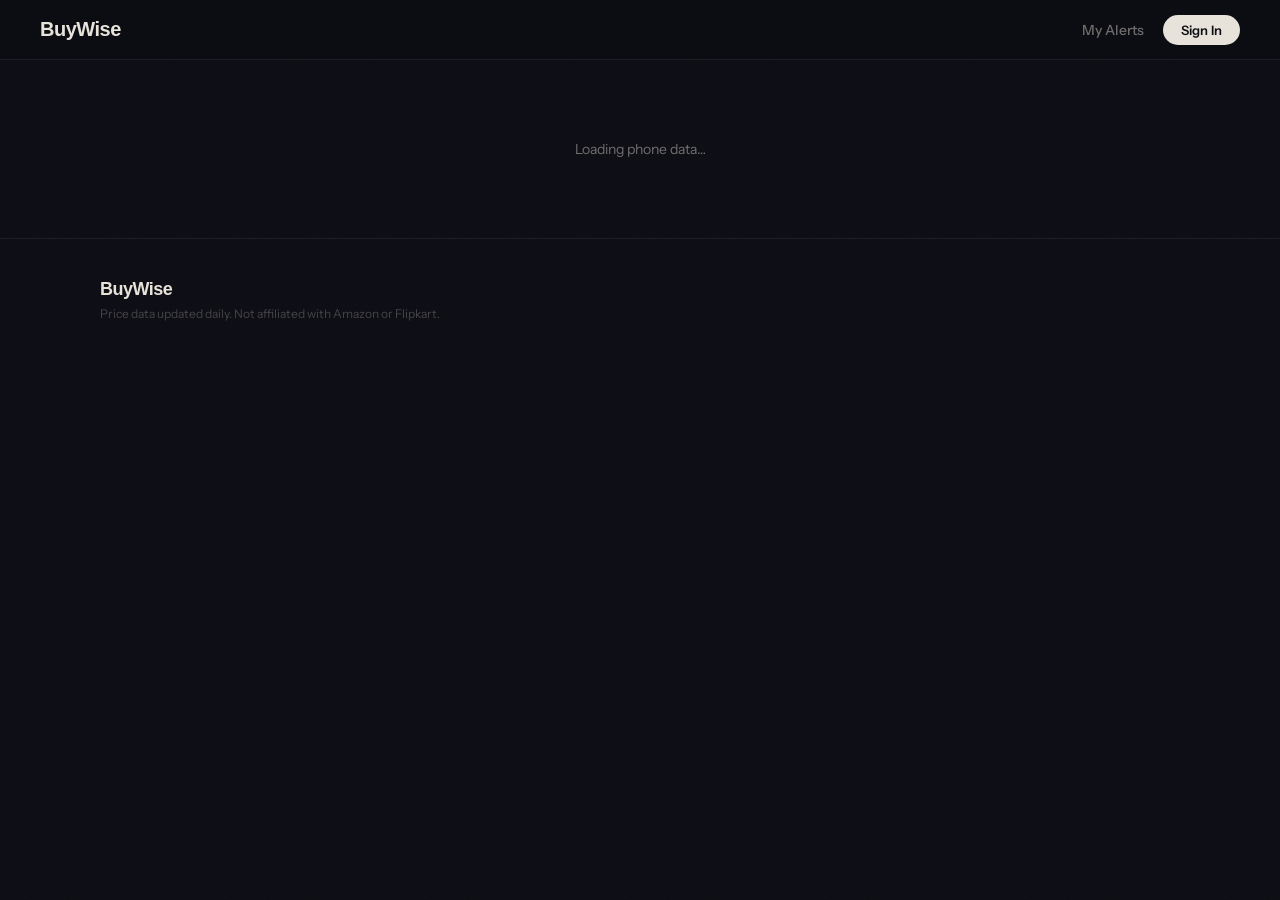
==== phone.html @ 3ef020fc "moved backend to root for render" ====
<!DOCTYPE html>
<html lang="en">

<head>
  <meta charset="UTF-8">
  <meta name="viewport" content="width=device-width, initial-scale=1.0">
  <title>BuyWise — Phone Detail</title>
  <link rel="preconnect" href="https://fonts.googleapis.com">
  <link
    href="https://fonts.googleapis.com/css2?family=Cabinet+Grotesk:wght@400;500;700;800&family=Instrument+Sans:wght@400;500;600&display=swap"
    rel="stylesheet">
  <link rel="stylesheet" href="style.css">
  <script src="https://cdn.jsdelivr.net/npm/chart.js@4.4.0/dist/chart.umd.min.js"></script>
</head>

<body>

  <div class="bg-noise"></div>

  <nav class="navbar">
    <a href="index.html" class="nav-logo">BuyWise</a>
    <div class="nav-links">
      <a href="alerts.html" class="nav-link">My Alerts</a>
      <a href="auth.html" class="btn-nav-cta" id="authBtn">Sign In</a>
    </div>
  </nav>

  <div class="phone-detail-layout" id="phoneDetail" style="display:none;">

    <!-- BREADCRUMB -->
    <div class="breadcrumb"><a href="index.html">← All Phones</a> / <span id="bcName">—</span></div>

    <!-- TOP SECTION -->
    <div class="detail-top">

      <!-- LEFT: image + quick stats -->
      <div class="detail-left">
        <div class="detail-img-wrap">
          <img id="detailImg" src="" alt="" class="detail-img">
        </div>
        <div class="detail-stat-row">
          <div class="detail-stat">
            <div class="detail-stat-label">Lowest Ever</div>
            <div class="detail-stat-val green" id="lowestEver">—</div>
          </div>
          <div class="detail-stat">
            <div class="detail-stat-label">Highest Ever</div>
            <div class="detail-stat-val red" id="highestEver">—</div>
          </div>
          <div class="detail-stat">
            <div class="detail-stat-label">You Save vs Peak</div>
            <div class="detail-stat-val amber" id="savingVsPeak">—</div>
          </div>
        </div>
      </div>

      <!-- RIGHT: verdict + prices + action -->
      <div class="detail-right">
        <div class="detail-brand" id="detailBrand">—</div>
        <h1 class="detail-name" id="detailName">—</h1>

        <!-- VERDICT BOX -->
        <div class="verdict-box" id="verdictBox">
          <div class="verdict-box-icon" id="verdictIcon">—</div>
          <div>
            <div class="verdict-box-label" id="verdictLabel">—</div>
            <div class="verdict-box-reason" id="verdictReason">—</div>
          </div>
        </div>

        <!-- PLATFORM PRICES -->
        <div class="platform-prices">
          <div class="platform-price-card" id="amazonCard">
            <div class="pp-logo amz-logo">amazon</div>
            <div class="pp-price" id="amazonPrice">—</div>
            <a href="#" class="pp-btn" target="_blank" rel="noopener">View Deal →</a>
          </div>
          <div class="platform-price-card" id="flipkartCard">
            <div class="pp-logo fk-logo">flipkart</div>
            <div class="pp-price" id="flipkartPrice">—</div>
            <a href="#" class="pp-btn" target="_blank" rel="noopener">View Deal →</a>
          </div>
        </div>

        <!-- ALERT CTA -->
        <div class="alert-cta" id="alertCta">
          <div class="alert-cta-text">
            <strong>Set a price alert</strong>
            <span>Get notified when it drops to your target</span>
          </div>
          <div class="alert-cta-input-row">
            <span class="alert-rupee">₹</span>
            <input type="number" id="alertTarget" class="alert-input" placeholder="Target price">
            <button class="alert-set-btn" id="setAlertBtn">Notify Me</button>
          </div>
          <p id="alertMsg" class="status-msg" style="text-align:left;margin-top:6px;"></p>
        </div>
      </div>
    </div>

    <!-- PRICE HISTORY CHART -->
    <div class="detail-card">
      <div class="detail-card-header">
        <h2 class="detail-card-title">Price History — Last 90 Days</h2>
        <div class="chart-legend">
          <span class="legend-dot amz-dot"></span> Amazon
          <span class="legend-dot fk-dot"></span> Flipkart
        </div>
      </div>
      <div class="chart-wrap">
        <canvas id="priceChart"></canvas>
      </div>
      <div class="chart-insight" id="chartInsight"></div>
    </div>

    <!-- BANK OFFERS -->
    <div class="detail-card">
      <h2 class="detail-card-title">Bank &amp; Card Offers</h2>
      <p class="detail-card-sub">Effective prices after applying eligible offers</p>
      <div class="bank-offers-grid" id="bankOffersGrid"></div>
    </div>

    <!-- BEST TIME TO BUY -->
    <div class="detail-card">
      <h2 class="detail-card-title">Best Time to Buy</h2>
      <p class="detail-card-sub">Historical sale patterns for this phone</p>
      <div class="sale-timeline" id="saleTimeline"></div>
    </div>

  </div>

  <div class="loading-state" id="loadingState">Loading phone data…</div>

  <footer class="footer">
    <div class="footer-inner">
      <div class="nav-logo" style="font-size:18px;">BuyWise</div>
      <p class="footer-sub">Price data updated daily. Not affiliated with Amazon or Flipkart.</p>
    </div>
  </footer>

  <script type="module">
    import { supabase } from './supabase.js'

    function getImageUrl(path) {
      if (!path) return "https://via.placeholder.com/300x300?text=📱"

      return `https://kbpswsbsttmbikhuipzg.supabase.co/storage/v1/object/public/phones/${path}`
    }

    async function getMLVerdict(history, phone) {
      const currentPrice = Math.min(phone.amazon_price, phone.flipkart_price)

      // Split by platform, sorted oldest → newest
      function buildAlignedSeries(history) {
        const map = {}

        // Group by date
        history.forEach(h => {
          const date = h.recorded_at.slice(0, 10)

          if (!map[date]) {
            map[date] = { amazon: null, flipkart: null }
          }

          map[date][h.platform] = h.price
        })

        // Convert to sorted array
        const dates = Object.keys(map).sort()

        const amazon = []
        const flipkart = []

        dates.forEach(date => {
          const entry = map[date]

          // Only push if at least one exists
          if (entry.amazon || entry.flipkart) {
            amazon.push(entry.amazon ?? entry.flipkart)
            flipkart.push(entry.flipkart ?? entry.amazon)
          }
        })

        return { amazon, flipkart }
      }
      const { amazon: amzPrices, flipkart: fkPrices } = buildAlignedSeries(history)
      console.log("Amazon:", amzPrices)
console.log("Flipkart:", fkPrices)

      // Sale calendar — days until next known Indian sale event
      const today = new Date()
      const saleDates = [
        new Date(today.getFullYear(), 9, 1),   // Oct 1 - Big Billion Days
        new Date(today.getFullYear(), 0, 20),  // Jan 20 - Republic Day
        new Date(today.getFullYear(), 6, 15),  // Jul 15 - Prime Day
        new Date(today.getFullYear(), 10, 1),  // Nov 1 - Diwali sales
      ]
      const futureSales = saleDates
        .map(d => Math.ceil((d - today) / (1000 * 60 * 60 * 24)))
        .filter(d => d > 0)
      const daysToNextSale = futureSales.length > 0 ? Math.min(...futureSales) : null

      try {
        const res = await fetch("http://127.0.0.1:8000/predict", {
          method: "POST",
          headers: { "Content-Type": "application/json" },
          body: JSON.stringify({
            amazon_prices: amzPrices,
            flipkart_prices: fkPrices,
            current_price: currentPrice,
            lowest_ever: phone.lowest_ever,
            highest_ever: phone.highest_ever,
            days_to_next_sale: daysToNextSale
          })
        })
        return await res.json()
      } catch (err) {
        console.error("ML API error:", err)
        return { verdict: "hold", predicted_price: currentPrice, reason: "Could not connect to prediction service.", confidence: "low", signals: {} }
      }
    }

    const params = new URLSearchParams(location.search)
    const phoneId = params.get('id')
    if (!phoneId) { location.href = 'index.html' }

    // Auth
    const { data: { session } } = await supabase.auth.getSession()
    if (session) {
      document.getElementById('authBtn').textContent = 'My Profile'
      document.getElementById('authBtn').href = 'profile.html'
    }

    // Load phone
    const { data: phone } = await supabase.from('phones').select('*').eq('id', phoneId).single()
    if (!phone) { location.href = 'index.html' }

    // Load price history
    const { data: history } = await supabase
      .from('price_history').select('*').eq('phone_id', phoneId)
      .order('recorded_at', { ascending: true })

    document.getElementById('loadingState').style.display = 'none'
    document.getElementById('phoneDetail').style.display = 'block'

    // Fill header
    document.title = `BuyWise — ${phone.name}`
    document.getElementById('bcName').textContent = phone.name
    const imgEl = document.getElementById('detailImg')

    imgEl.src = getImageUrl(phone.image_url)

    imgEl.onerror = () => {
      imgEl.src = "https://via.placeholder.com/300x300?text=📱"
    }
    document.getElementById('detailImg').alt = phone.name
    document.getElementById('detailBrand').textContent = phone.brand
    document.getElementById('detailName').textContent = phone.name
    document.getElementById('lowestEver').textContent = '₹' + phone.lowest_ever.toLocaleString('en-IN')
    document.getElementById('highestEver').textContent = '₹' + phone.highest_ever.toLocaleString('en-IN')
    const best = Math.min(phone.amazon_price, phone.flipkart_price)
    const mlData = await getMLVerdict(history, phone)
    const saving = phone.highest_ever - best
    document.getElementById('savingVsPeak').textContent = '₹' + saving.toLocaleString('en-IN')

    // Prices
    document.getElementById('amazonPrice').textContent = '₹' + phone.amazon_price.toLocaleString('en-IN')
    document.getElementById('flipkartPrice').textContent = '₹' + phone.flipkart_price.toLocaleString('en-IN')

    // Highlight best platform
    if (phone.amazon_price <= phone.flipkart_price) document.getElementById('amazonCard').classList.add('best-platform')
    else document.getElementById('flipkartCard').classList.add('best-platform')

    // Verdict — map 'hold' → watch UI
    const verdictMap = {
      buy: { label: 'Buy Now', cls: 'vb-buy', icon: '✓ Buy Now' },
      wait: { label: 'Wait for Now', cls: 'vb-wait', icon: '⏳ Wait' },
      hold: { label: 'Keep Watching', cls: 'vb-watch', icon: '👁 Watch' }
    }
    const verdictCfg = verdictMap[mlData.verdict] || verdictMap.hold

    const vbox = document.getElementById('verdictBox')
    vbox.classList.add(verdictCfg.cls)
    document.getElementById('verdictIcon').textContent = verdictCfg.icon
    document.getElementById('verdictLabel').textContent = verdictCfg.label

    // Use the human-readable reason from the API if available
    const predictedStr = mlData.predicted_price
      ? `₹${Math.round(mlData.predicted_price).toLocaleString('en-IN')}`
      : '—'
    document.getElementById('verdictReason').textContent =
      mlData.reason || `Predicted price in ~7 days: ${predictedStr}`

    // Show confidence if available
    if (mlData.confidence) {
      const confidenceBadge = document.createElement('span')
      confidenceBadge.style.cssText = 'font-size:11px;opacity:0.6;margin-left:8px;text-transform:uppercase;letter-spacing:1px;'
      confidenceBadge.textContent = `${mlData.confidence} confidence`
      document.getElementById('verdictLabel').appendChild(confidenceBadge)
    }

    // Price chart
    const amazonHistory = history?.filter(h => h.platform === 'amazon') || []
    const flipkartHistory = history?.filter(h => h.platform === 'flipkart') || []
    const labels = [...new Set(history?.map(h => h.recorded_at.slice(0, 10)))].slice(-30)

    function pricesForDates(data, dates) {
      return dates.map(d => {
        const entry = data.find(h => h.recorded_at.slice(0, 10) === d)
        return entry ? Math.round(entry.price) : null
      })
    }

    const ctx = document.getElementById('priceChart').getContext('2d')
    new Chart(ctx, {
      type: 'line',
      data: {
        labels: labels.map(d => {
          const dt = new Date(d)
          return dt.toLocaleDateString('en-IN', { day: 'numeric', month: 'short' })
        }),
        datasets: [
          {
            label: 'Amazon',
            data: pricesForDates(amazonHistory, labels),
            borderColor: '#ff9900',
            backgroundColor: 'rgba(255,153,0,0.06)',
            borderWidth: 2,
            pointRadius: 0,
            pointHoverRadius: 4,
            tension: 0.4,
            fill: true,
            spanGaps: true
          },
          {
            label: 'Flipkart',
            data: pricesForDates(flipkartHistory, labels),
            borderColor: '#2874f0',
            backgroundColor: 'rgba(40,116,240,0.06)',
            borderWidth: 2,
            pointRadius: 0,
            pointHoverRadius: 4,
            tension: 0.4,
            fill: true,
            spanGaps: true
          }
        ]
      },
      options: {
        responsive: true,
        maintainAspectRatio: false,
        interaction: { mode: 'index', intersect: false },
        plugins: {
          legend: { display: false },
          tooltip: {
            backgroundColor: '#1a1a2e',
            borderColor: 'rgba(255,255,255,0.08)',
            borderWidth: 1,
            titleColor: '#e2ddd4',
            bodyColor: '#a09a90',
            padding: 12,
            callbacks: {
              label: ctx => ` ${ctx.dataset.label}: ₹${ctx.raw?.toLocaleString('en-IN')}`
            }
          }
        },
        scales: {
          x: {
            grid: { color: 'rgba(255,255,255,0.04)' },
            ticks: { color: '#7a746a', font: { size: 11 }, maxTicksLimit: 8 }
          },
          y: {
            grid: { color: 'rgba(255,255,255,0.04)' },
            ticks: {
              color: '#7a746a', font: { size: 11 },
              callback: v => '₹' + (v / 1000).toFixed(0) + 'K'
            }
          }
        }
      }
    })

    // Chart insight
    const allPrices = history?.map(h => h.price) || []
    const avg = allPrices.reduce((a, b) => a + b, 0) / allPrices.length
    const diff = ((best - avg) / avg * 100).toFixed(1)
    const trend = diff < 0 ? `↓ ${Math.abs(diff)}% below` : `↑ ${diff}% above`
    document.getElementById('chartInsight').innerHTML =
      `Current best price is <strong>${trend} the 90-day average</strong> of ₹${Math.round(avg).toLocaleString('en-IN')}.`

    // Bank offers
    const bankOffers = [
      { bank: 'HDFC Bank', card: 'Credit Card', discount: 3000, type: 'Instant Discount' },
      { bank: 'ICICI Bank', card: 'Debit Card', discount: 1500, type: 'Cashback' },
      { bank: 'SBI', card: 'Credit Card', discount: 2000, type: 'Instant Discount' },
      { bank: 'Axis Bank', card: 'Ace Card', discount: 2500, type: 'Cashback' },
    ]
    document.getElementById('bankOffersGrid').innerHTML = bankOffers.map(o => `
      <div class="bank-offer-card">
        <div class="bank-offer-top">
          <span class="bank-name">${o.bank}</span>
          <span class="bank-card-type">${o.card}</span>
        </div>
        <div class="bank-offer-type">${o.type}</div>
        <div class="bank-offer-discount">−₹${o.discount.toLocaleString('en-IN')}</div>
        <div class="bank-effective">Effective: <strong>₹${(best - o.discount).toLocaleString('en-IN')}</strong></div>
      </div>
    `).join('')

    // Sale timeline
    const sales = [
      { name: 'Amazon Great Indian Festival', month: 'Oct 2024', drop: '12%', status: 'upcoming' },
      { name: 'Flipkart Big Billion Days', month: 'Oct 2024', drop: '10%', status: 'upcoming' },
      { name: 'Amazon Prime Day', month: 'Jul 2024', drop: '8%', status: 'past' },
      { name: 'Republic Day Sale', month: 'Jan 2025', drop: '6%', status: 'upcoming' },
    ]
    document.getElementById('saleTimeline').innerHTML = sales.map(s => `
      <div class="sale-event ${s.status}">a
        <div class="sale-dot"></div>
        <div class="sale-info">
          <div class="sale-name">${s.name}</div>
          <div class="sale-meta">${s.month} · Avg drop: <strong>${s.drop}</strong></div>
        </div>
        <span class="sale-tag ${s.status}">${s.status === 'upcoming' ? 'Upcoming' : 'Past'}</span>
      </div>
    `).join('')

    // Alert
    document.getElementById('setAlertBtn').onclick = async () => {
      if (!session) { location.href = 'auth.html'; return }
      const target = parseFloat(document.getElementById('alertTarget').value)
      if (!target || target <= 0) { showAlertMsg('Enter a valid target price.', false); return }
      const { error } = await supabase.from('alerts').insert({ user_id: session.user.id, phone_id: phoneId, target_price: target })
      if (error) showAlertMsg(error.message, false)
      else showAlertMsg(`Alert set for ₹${target.toLocaleString('en-IN')}!`, true)
    }

    function showAlertMsg(text, ok) {
      const el = document.getElementById('alertMsg')
      el.textContent = text
      el.style.color = ok ? '#34d399' : '#f87171'
      setTimeout(() => el.textContent = '', 4000)
    }
  </script>
</body>

</html>
---- style.css ----
/* ===== RESET ===== */
*, *::before, *::after { box-sizing: border-box; margin: 0; padding: 0; }

:root {
  --bg: #0d0d14;
  --bg-card: #13131f;
  --bg-card-hover: #17172a;
  --border: rgba(255,255,255,0.07);
  --border-md: rgba(255,255,255,0.11);
  --text: #e8e3da;
  --text-muted: rgba(232,227,218,0.45);
  --text-dim: rgba(232,227,218,0.25);
  --accent: #6c63ff;
  --accent-dim: rgba(108,99,255,0.12);
  --accent-border: rgba(108,99,255,0.3);
  --green: #34d399;
  --green-dim: rgba(52,211,153,0.1);
  --green-border: rgba(52,211,153,0.25);
  --red: #f87171;
  --red-dim: rgba(248,113,113,0.1);
  --amber: #fbbf24;
  --amber-dim: rgba(251,191,36,0.1);
  --radius: 14px;
  --radius-sm: 9px;
  --radius-xs: 6px;
  --max: 1080px;
}

html { scroll-behavior: smooth; }

body {
  font-family: 'Instrument Sans', sans-serif;
  background: var(--bg);
  color: var(--text);
  min-height: 100vh;
  overflow-x: hidden;
}

/* ===== NOISE TEXTURE ===== */
.bg-noise {
  position: fixed; inset: 0; z-index: 0; pointer-events: none;
  opacity: 0.025;
  background-image: url("data:image/svg+xml,%3Csvg viewBox='0 0 256 256' xmlns='http://www.w3.org/2000/svg'%3E%3Cfilter id='noise'%3E%3CfeTurbulence type='fractalNoise' baseFrequency='0.9' numOctaves='4' stitchTiles='stitch'/%3E%3C/filter%3E%3Crect width='100%25' height='100%25' filter='url(%23noise)'/%3E%3C/svg%3E");
  background-size: 200px;
}

/* ===== NAVBAR ===== */
.navbar {
  position: sticky; top: 0; z-index: 100;
  display: flex; align-items: center; justify-content: space-between;
  padding: 0 2.5rem; height: 60px;
  background: rgba(13,13,20,0.88);
  backdrop-filter: blur(20px);
  border-bottom: 1px solid var(--border);
}
.nav-logo {
  font-family: 'Cabinet Grotesk', sans-serif;
  font-weight: 800; font-size: 20px; letter-spacing: -0.5px;
  color: var(--text); text-decoration: none;
}
.nav-logo span { color: var(--accent); }
.nav-links { display: flex; align-items: center; gap: 1.2rem; }
.nav-link { font-size: 14px; font-weight: 500; color: var(--text-muted); text-decoration: none; transition: color 0.2s; }
.nav-link:hover { color: var(--text); }
.btn-nav-cta {
  font-size: 13px; font-weight: 600; color: var(--bg);
  background: var(--text); padding: 7px 18px; border-radius: 20px;
  text-decoration: none; transition: opacity 0.2s;
}
.btn-nav-cta:hover { opacity: 0.85; }
.btn-nav-logout {
  font-family: 'Instrument Sans', sans-serif;
  font-size: 13px; font-weight: 500; color: var(--text-muted);
  background: transparent; border: 1px solid var(--border);
  padding: 7px 16px; border-radius: 20px; cursor: pointer;
  transition: border-color 0.2s, color 0.2s;
}
.btn-nav-logout:hover { color: var(--text); border-color: var(--border-md); }

/* ===== HERO ===== */
.hero {
  position: relative; z-index: 1;
  padding: 6rem 2.5rem 3rem;
  max-width: var(--max); margin: 0 auto;
  animation: fadeUp 0.6s ease both;
}
.hero-inner { max-width: 640px; }
.hero-eyebrow {
  display: inline-block; font-size: 11px; letter-spacing: 2px;
  text-transform: uppercase; font-weight: 600;
  color: var(--accent); background: var(--accent-dim);
  border: 1px solid var(--accent-border);
  padding: 4px 14px; border-radius: 20px; margin-bottom: 1.4rem;
}
.hero-title {
  font-family: 'Cabinet Grotesk', sans-serif;
  font-size: clamp(36px, 5.5vw, 60px);
  font-weight: 800; line-height: 1.1; letter-spacing: -1.5px;
  color: var(--text); margin-bottom: 1rem;
}
.hero-title em { font-style: normal; color: var(--accent); }
.hero-sub {
  font-size: 16px; color: var(--text-muted); line-height: 1.75;
  max-width: 520px; margin-bottom: 2.5rem;
}

/* SEARCH */
.search-bar {
  display: flex; align-items: center; gap: 10px;
  background: var(--bg-card); border: 1px solid var(--border-md);
  border-radius: var(--radius); padding: 0 16px;
  transition: border-color 0.2s, box-shadow 0.2s;
  margin-bottom: 1.2rem;
}
.search-bar:focus-within {
  border-color: var(--accent-border);
  box-shadow: 0 0 0 3px rgba(108,99,255,0.1);
}
.search-icon { color: var(--text-muted); display: flex; align-items: center; flex-shrink: 0; }
.search-bar input {
  flex: 1; background: transparent; border: none; outline: none;
  font-family: 'Instrument Sans', sans-serif; font-size: 15px;
  color: var(--text); padding: 14px 0;
}
.search-bar input::placeholder { color: var(--text-dim); }
.search-clear {
  background: none; border: none; color: var(--text-muted);
  cursor: pointer; font-size: 13px; padding: 4px; display: flex; align-items: center;
}

/* FILTER CHIPS */
.filter-row { display: flex; flex-wrap: wrap; gap: 8px; }
.filter-chip {
  font-family: 'Instrument Sans', sans-serif;
  font-size: 13px; font-weight: 500;
  background: var(--bg-card); border: 1px solid var(--border);
  color: var(--text-muted); padding: 6px 16px; border-radius: 20px;
  cursor: pointer; transition: all 0.18s;
}
.filter-chip:hover { border-color: var(--border-md); color: var(--text); }
.filter-chip.active { background: var(--accent-dim); border-color: var(--accent-border); color: var(--accent); }

/* ===== VERDICT STRIP ===== */
.verdict-strip {
  position: relative; z-index: 1;
  border-top: 1px solid var(--border); border-bottom: 1px solid var(--border);
  background: rgba(255,255,255,0.02); padding: 14px 2.5rem;
}
.verdict-strip-inner {
  display: flex; align-items: center; gap: 2rem;
  max-width: var(--max); margin: 0 auto; flex-wrap: wrap;
}
.vs-item { display: flex; align-items: center; gap: 8px; font-size: 13px; color: var(--text-muted); }
.vs-item strong { color: var(--text); }
.vs-dot { width: 8px; height: 8px; border-radius: 50%; flex-shrink: 0; }
.vs-dot.buy { background: var(--green); }
.vs-dot.wait { background: var(--red); }
.vs-dot.watch { background: var(--amber); }
.vs-divider { width: 1px; height: 20px; background: var(--border); }

/* ===== PHONES SECTION ===== */
.phones-section {
  position: relative; z-index: 1;
  max-width: var(--max); margin: 0 auto; padding: 3rem 2.5rem 5rem;
  animation: fadeUp 0.7s 0.05s ease both;
}
.phones-header { display: flex; align-items: center; justify-content: space-between; margin-bottom: 1.8rem; flex-wrap: wrap; gap: 12px; }
.phones-title { font-family: 'Cabinet Grotesk', sans-serif; font-size: 22px; font-weight: 800; letter-spacing: -0.5px; }
.sort-row { display: flex; align-items: center; gap: 10px; }
.sort-label { font-size: 13px; color: var(--text-muted); }
.sort-select {
  font-family: 'Instrument Sans', sans-serif; font-size: 13px; font-weight: 500;
  background: var(--bg-card); border: 1px solid var(--border);
  color: var(--text); padding: 7px 12px; border-radius: var(--radius-xs);
  outline: none; cursor: pointer;
}

/* PHONE GRID */
.phones-grid {
  display: grid; grid-template-columns: repeat(auto-fill, minmax(220px, 1fr)); gap: 16px;
}
.phone-card {
  background: var(--bg-card); border: 1px solid var(--border);
  border-radius: var(--radius); overflow: hidden;
  text-decoration: none; color: inherit;
  transition: border-color 0.2s, transform 0.2s, box-shadow 0.2s;
  display: flex; flex-direction: column;
}
.phone-card:hover {
  border-color: var(--border-md); transform: translateY(-4px);
  box-shadow: 0 12px 40px rgba(0,0,0,0.3);
}
.phone-card-img-wrap {
  position: relative; background: #16162a;
  padding: 24px; display: flex; justify-content: center; align-items: center;
  height: 180px;
}
.phone-card-img { height: 130px; width: auto; object-fit: contain; }
.phone-card-verdict {
  position: absolute; top: 10px; left: 10px;
  font-size: 10px; font-weight: 700; letter-spacing: 0.5px;
  padding: 4px 10px; border-radius: 20px;
}
.verdict-buy { background: var(--green-dim); color: var(--green); border: 1px solid var(--green-border); }
.verdict-wait { background: var(--red-dim); color: var(--red); border: 1px solid rgba(248,113,113,0.25); }
.verdict-watch { background: var(--amber-dim); color: var(--amber); border: 1px solid rgba(251,191,36,0.25); }
.phone-card-badge {
  position: absolute; top: 10px; right: 10px;
  font-size: 9px; font-weight: 700; letter-spacing: 0.5px;
  background: var(--accent-dim); color: var(--accent);
  border: 1px solid var(--accent-border); padding: 3px 8px; border-radius: 20px;
}
.phone-card-body { padding: 14px 16px 16px; flex: 1; display: flex; flex-direction: column; gap: 4px; }
.phone-card-brand { font-size: 11px; font-weight: 600; letter-spacing: 1px; text-transform: uppercase; color: var(--text-muted); }
.phone-card-name { font-family: 'Cabinet Grotesk', sans-serif; font-size: 16px; font-weight: 700; color: var(--text); line-height: 1.2; margin: 2px 0 6px; }
.phone-card-price { font-family: 'Cabinet Grotesk', sans-serif; font-size: 20px; font-weight: 800; color: var(--text); letter-spacing: -0.5px; }
.phone-card-meta { display: flex; align-items: center; justify-content: space-between; margin-top: 6px; flex-wrap: wrap; gap: 4px; }
.saving-tag { font-size: 11px; font-weight: 600; color: var(--green); background: var(--green-dim); padding: 2px 8px; border-radius: 20px; }
.platform-row { display: flex; align-items: center; gap: 6px; font-size: 11px; color: var(--text-muted); }
.platform-dot { width: 6px; height: 6px; border-radius: 50%; }
.platform-dot.amz { background: #ff9900; }
.platform-dot.fk { background: #2874f0; }

/* ===== HOW IT WORKS ===== */
.how-section {
  position: relative; z-index: 1;
  border-top: 1px solid var(--border);
  padding: 5rem 2.5rem;
}
.how-inner { max-width: var(--max); margin: 0 auto; }
.section-eyebrow {
  font-size: 11px; letter-spacing: 2px; text-transform: uppercase;
  font-weight: 600; color: var(--accent); margin-bottom: 0.8rem;
}
.how-title {
  font-family: 'Cabinet Grotesk', sans-serif;
  font-size: clamp(26px, 4vw, 40px); font-weight: 800;
  letter-spacing: -1px; margin-bottom: 2.5rem; color: var(--text);
}
.how-grid { display: grid; grid-template-columns: repeat(3, 1fr); gap: 20px; }
.how-card {
  background: var(--bg-card); border: 1px solid var(--border);
  border-radius: var(--radius); padding: 1.8rem;
}
.how-num { font-family: 'Cabinet Grotesk', sans-serif; font-size: 36px; font-weight: 800; color: var(--accent-dim); letter-spacing: -2px; margin-bottom: 1rem; }
.how-name { font-family: 'Cabinet Grotesk', sans-serif; font-size: 17px; font-weight: 700; color: var(--text); margin-bottom: 0.5rem; }
.how-desc { font-size: 14px; color: var(--text-muted); line-height: 1.6; }

/* ===== PHONE DETAIL PAGE ===== */
.phone-detail-layout {
  position: relative; z-index: 1;
  max-width: var(--max); margin: 0 auto;
  padding: 2rem 2.5rem 5rem;
  animation: fadeUp 0.5s ease both;
}
.breadcrumb { font-size: 13px; color: var(--text-muted); margin-bottom: 2rem; }
.breadcrumb a { color: var(--text-muted); text-decoration: none; }
.breadcrumb a:hover { color: var(--text); }

.detail-top { display: grid; grid-template-columns: 340px 1fr; gap: 2.5rem; margin-bottom: 2rem; align-items: start; }

.detail-img-wrap { background: #16162a; border-radius: var(--radius); padding: 2.5rem; display: flex; justify-content: center; align-items: center; height: 280px; }
.detail-img { max-height: 220px; max-width: 100%; object-fit: contain; }

.detail-stat-row { display: grid; grid-template-columns: repeat(3, 1fr); gap: 10px; margin-top: 14px; }
.detail-stat { background: var(--bg-card); border: 1px solid var(--border); border-radius: var(--radius-sm); padding: 12px; }
.detail-stat-label { font-size: 10px; letter-spacing: 1px; text-transform: uppercase; color: var(--text-muted); font-weight: 600; margin-bottom: 4px; }
.detail-stat-val { font-family: 'Cabinet Grotesk', sans-serif; font-size: 16px; font-weight: 800; }
.detail-stat-val.green { color: var(--green); }
.detail-stat-val.red { color: var(--red); }
.detail-stat-val.amber { color: var(--amber); }

.detail-brand { font-size: 11px; letter-spacing: 2px; text-transform: uppercase; color: var(--text-muted); font-weight: 700; margin-bottom: 6px; }
.detail-name { font-family: 'Cabinet Grotesk', sans-serif; font-size: clamp(26px, 3.5vw, 38px); font-weight: 800; letter-spacing: -1px; color: var(--text); margin-bottom: 1.4rem; line-height: 1.1; }

/* VERDICT BOX */
.verdict-box {
  display: flex; align-items: flex-start; gap: 14px;
  border-radius: var(--radius); padding: 1.2rem 1.4rem;
  margin-bottom: 1.4rem; border: 1px solid;
}
.vb-buy { background: var(--green-dim); border-color: var(--green-border); }
.vb-wait { background: var(--red-dim); border-color: rgba(248,113,113,0.25); }
.vb-watch { background: var(--amber-dim); border-color: rgba(251,191,36,0.25); }
.verdict-box-icon { font-size: 13px; font-weight: 700; white-space: nowrap; padding-top: 2px; }
.vb-buy .verdict-box-icon { color: var(--green); }
.vb-wait .verdict-box-icon { color: var(--red); }
.vb-watch .verdict-box-icon { color: var(--amber); }
.verdict-box-label { font-family: 'Cabinet Grotesk', sans-serif; font-size: 16px; font-weight: 800; color: var(--text); }
.verdict-box-reason { font-size: 13px; color: var(--text-muted); margin-top: 3px; line-height: 1.5; }

/* PLATFORM PRICES */
.platform-prices { display: grid; grid-template-columns: 1fr 1fr; gap: 12px; margin-bottom: 1.4rem; }
.platform-price-card {
  background: var(--bg-card); border: 1px solid var(--border);
  border-radius: var(--radius-sm); padding: 1rem 1.2rem;
  display: flex; flex-direction: column; gap: 8px;
  transition: border-color 0.2s;
}
.platform-price-card.best-platform { border-color: var(--green-border); background: var(--green-dim); }
.pp-logo { font-size: 12px; font-weight: 700; letter-spacing: 0.5px; text-transform: lowercase; }
.amz-logo { color: #ff9900; }
.fk-logo { color: #2874f0; }
.pp-price { font-family: 'Cabinet Grotesk', sans-serif; font-size: 22px; font-weight: 800; color: var(--text); }
.pp-btn {
  font-size: 12px; font-weight: 600; color: var(--accent);
  text-decoration: none; transition: opacity 0.2s;
}
.pp-btn:hover { opacity: 0.7; }

/* ALERT CTA */
.alert-cta {
  background: var(--bg-card); border: 1px solid var(--border);
  border-radius: var(--radius-sm); padding: 1.2rem;
}
.alert-cta-text { display: flex; flex-direction: column; gap: 2px; margin-bottom: 10px; }
.alert-cta-text strong { font-size: 14px; font-weight: 700; color: var(--text); }
.alert-cta-text span { font-size: 12px; color: var(--text-muted); }
.alert-cta-input-row { display: flex; align-items: center; gap: 8px; }
.alert-rupee { font-size: 15px; color: var(--text-muted); }
.alert-input {
  flex: 1; background: rgba(255,255,255,0.05); border: 1px solid var(--border);
  color: var(--text); font-family: 'Instrument Sans', sans-serif;
  font-size: 14px; padding: 9px 12px; border-radius: var(--radius-xs); outline: none;
  transition: border-color 0.2s;
}
.alert-input:focus { border-color: var(--accent-border); }
.alert-set-btn {
  background: var(--accent); color: #fff;
  font-family: 'Instrument Sans', sans-serif; font-size: 13px; font-weight: 600;
  padding: 9px 18px; border: none; border-radius: var(--radius-xs); cursor: pointer;
  transition: opacity 0.2s; white-space: nowrap;
}
.alert-set-btn:hover { opacity: 0.85; }

/* DETAIL CARDS */
.detail-card {
  background: var(--bg-card); border: 1px solid var(--border);
  border-radius: var(--radius); padding: 1.8rem 2rem;
  margin-bottom: 16px;
}
.detail-card-header { display: flex; align-items: center; justify-content: space-between; margin-bottom: 1.2rem; flex-wrap: wrap; gap: 8px; }
.detail-card-title { font-family: 'Cabinet Grotesk', sans-serif; font-size: 18px; font-weight: 800; letter-spacing: -0.3px; }
.detail-card-sub { font-size: 13px; color: var(--text-muted); margin-bottom: 1.2rem; }
.chart-legend { display: flex; align-items: center; gap: 16px; font-size: 13px; color: var(--text-muted); }
.legend-dot { width: 24px; height: 3px; border-radius: 2px; display: inline-block; margin-right: 4px; vertical-align: middle; }
.amz-dot { background: #ff9900; }
.fk-dot { background: #2874f0; }
.chart-wrap { height: 220px; position: relative; }
.chart-insight { margin-top: 1rem; padding: 10px 14px; background: rgba(255,255,255,0.03); border-radius: var(--radius-xs); font-size: 13px; color: var(--text-muted); }
.chart-insight strong { color: var(--text); }

/* BANK OFFERS */
.bank-offers-grid { display: grid; grid-template-columns: repeat(auto-fill, minmax(200px, 1fr)); gap: 12px; }
.bank-offer-card {
  background: rgba(255,255,255,0.03); border: 1px solid var(--border);
  border-radius: var(--radius-sm); padding: 1rem 1.1rem;
}
.bank-offer-top { display: flex; align-items: center; justify-content: space-between; margin-bottom: 6px; }
.bank-name { font-size: 13px; font-weight: 700; color: var(--text); }
.bank-card-type { font-size: 11px; color: var(--text-muted); background: rgba(255,255,255,0.05); padding: 2px 8px; border-radius: 20px; }
.bank-offer-type { font-size: 11px; color: var(--text-muted); margin-bottom: 6px; }
.bank-offer-discount { font-family: 'Cabinet Grotesk', sans-serif; font-size: 22px; font-weight: 800; color: var(--green); }
.bank-effective { font-size: 12px; color: var(--text-muted); margin-top: 4px; }
.bank-effective strong { color: var(--text); }

/* SALE TIMELINE */
.sale-timeline { display: flex; flex-direction: column; gap: 0; }
.sale-event {
  display: flex; align-items: center; gap: 14px;
  padding: 14px 0; border-bottom: 1px solid var(--border); position: relative;
}
.sale-event:last-child { border-bottom: none; }
.sale-dot {
  width: 10px; height: 10px; border-radius: 50%; flex-shrink: 0;
}
.sale-event.upcoming .sale-dot { background: var(--accent); box-shadow: 0 0 0 3px var(--accent-dim); }
.sale-event.past .sale-dot { background: var(--border-md); }
.sale-info { flex: 1; }
.sale-name { font-size: 14px; font-weight: 600; color: var(--text); }
.sale-meta { font-size: 12px; color: var(--text-muted); margin-top: 2px; }
.sale-tag { font-size: 11px; font-weight: 700; padding: 3px 10px; border-radius: 20px; flex-shrink: 0; }
.sale-tag.upcoming { background: var(--accent-dim); color: var(--accent); border: 1px solid var(--accent-border); }
.sale-tag.past { background: rgba(255,255,255,0.04); color: var(--text-muted); border: 1px solid var(--border); }

/* ===== AUTH PAGE ===== */
.auth-page { display: flex; justify-content: center; padding: 4rem 1.5rem 6rem; position: relative; z-index: 1; }
.auth-box {
  width: 100%; max-width: 400px;
  background: var(--bg-card); border: 1px solid var(--border);
  border-radius: var(--radius); padding: 2.2rem;
}
.auth-logo { font-family: 'Cabinet Grotesk', sans-serif; font-size: 16px; font-weight: 800; color: var(--text-muted); margin-bottom: 1.2rem; }
.auth-title { font-family: 'Cabinet Grotesk', sans-serif; font-size: 26px; font-weight: 800; letter-spacing: -0.5px; color: var(--text); margin-bottom: 0.4rem; }
.auth-sub { font-size: 14px; color: var(--text-muted); margin-bottom: 1.8rem; line-height: 1.5; }
.auth-tabs { display: flex; border-bottom: 1px solid var(--border); margin-bottom: 1.6rem; }
.auth-tab {
  flex: 1; background: transparent; border: none; border-bottom: 2px solid transparent;
  font-family: 'Instrument Sans', sans-serif; font-size: 14px; font-weight: 600;
  color: var(--text-muted); padding: 0 0 11px; cursor: pointer;
  margin-bottom: -1px; transition: color 0.2s, border-color 0.2s;
}
.auth-tab.active { color: var(--accent); border-bottom-color: var(--accent); }

/* ===== PAGE HEADER ===== */
.page-header {
  position: relative; z-index: 1;
  max-width: var(--max); margin: 0 auto;
  padding: 4rem 2.5rem 1.5rem;
  animation: fadeUp 0.5s ease both;
}
.page-eyebrow { font-size: 11px; letter-spacing: 2px; text-transform: uppercase; font-weight: 600; color: var(--accent); margin-bottom: 0.6rem; }
.page-title { font-family: 'Cabinet Grotesk', sans-serif; font-size: clamp(28px, 4vw, 44px); font-weight: 800; letter-spacing: -1px; color: var(--text); margin-bottom: 0.5rem; }
.page-sub { font-size: 14px; color: var(--text-muted); }

/* ===== ALERTS PAGE ===== */
.alerts-layout {
  position: relative; z-index: 1;
  max-width: var(--max); margin: 0 auto;
  padding: 1.5rem 2.5rem 5rem;
  animation: fadeUp 0.6s 0.05s ease both;
}
.alerts-list { display: flex; flex-direction: column; gap: 12px; margin-bottom: 1.5rem; }
.alert-item {
  display: flex; align-items: center; gap: 16px;
  background: var(--bg-card); border: 1px solid var(--border);
  border-radius: var(--radius); padding: 1.2rem 1.4rem;
  transition: border-color 0.2s;
}
.alert-item:hover { border-color: var(--border-md); }
.alert-item.alert-reached { border-color: var(--green-border); background: var(--green-dim); }
.alert-item-img { width: 60px; height: 60px; object-fit: contain; background: #16162a; border-radius: var(--radius-sm); padding: 6px; flex-shrink: 0; }
.alert-item-info { flex: 1; min-width: 0; }
.alert-item-brand { font-size: 10px; letter-spacing: 1px; text-transform: uppercase; color: var(--text-muted); font-weight: 700; }
.alert-item-name { font-family: 'Cabinet Grotesk', sans-serif; font-size: 16px; font-weight: 700; color: var(--text); text-decoration: none; display: block; margin: 3px 0 5px; }
.alert-item-name:hover { color: var(--accent); }
.alert-item-prices { font-size: 13px; color: var(--text-muted); }
.alert-item-prices strong { color: var(--text); }
.alert-reached-tag { display: inline-block; margin-left: 8px; font-size: 11px; font-weight: 700; color: var(--green); }
.alert-gap { display: inline-block; margin-left: 8px; font-size: 11px; color: var(--text-dim); }
.alert-item-date { font-size: 11px; color: var(--text-dim); margin-top: 4px; }
.alert-item-right { display: flex; flex-direction: column; align-items: flex-end; gap: 8px; flex-shrink: 0; }
.alert-delete-btn {
  background: transparent; border: 1px solid var(--border);
  color: var(--text-muted); font-family: 'Instrument Sans', sans-serif;
  font-size: 12px; font-weight: 500; padding: 5px 12px;
  border-radius: var(--radius-xs); cursor: pointer; transition: all 0.2s;
}
.alert-delete-btn:hover { border-color: var(--red); color: var(--red); }
.alerts-tip {
  display: flex; align-items: center; gap: 10px;
  background: var(--bg-card); border: 1px solid var(--border);
  border-radius: var(--radius-sm); padding: 14px 18px;
  font-size: 13px; color: var(--text-muted);
}
.tip-icon { font-size: 16px; }
.tip-link { margin-left: auto; font-size: 13px; font-weight: 600; color: var(--accent); text-decoration: none; white-space: nowrap; }

/* ===== PROFILE PAGE ===== */
.profile-layout {
  position: relative; z-index: 1;
  max-width: 680px; margin: 0 auto;
  padding: 1rem 2.5rem 5rem;
  display: flex; flex-direction: column; gap: 14px;
  animation: fadeUp 0.6s 0.05s ease both;
}
.profile-stat-row { display: grid; grid-template-columns: repeat(3, 1fr); gap: 12px; }
.profile-stat-card {
  background: var(--bg-card); border: 1px solid var(--border);
  border-radius: var(--radius-sm); padding: 1.2rem; text-align: center;
}
.psc-num { font-family: 'Cabinet Grotesk', sans-serif; font-size: 28px; font-weight: 800; color: var(--text); letter-spacing: -1px; }
.psc-label { font-size: 12px; color: var(--text-muted); margin-top: 4px; font-weight: 500; }
.profile-card {
  background: var(--bg-card); border: 1px solid var(--border);
  border-radius: var(--radius); padding: 1.6rem;
}
.profile-card-header { display: flex; align-items: center; justify-content: space-between; margin-bottom: 1rem; }
.profile-section-title { font-family: 'Cabinet Grotesk', sans-serif; font-size: 16px; font-weight: 800; }
.info-view-grid { display: grid; grid-template-columns: 1fr 1fr; gap: 0; }
.info-view-item { padding: 10px 0; border-bottom: 1px solid var(--border); display: flex; flex-direction: column; gap: 4px; }
.info-view-item:last-child, .info-view-item:nth-last-child(2):nth-child(odd) { border-bottom: none; }
.info-view-label { font-size: 10px; letter-spacing: 1px; text-transform: uppercase; color: var(--text-muted); font-weight: 700; }
.info-view-value { font-size: 14px; font-weight: 500; color: var(--text); }
.alerts-list-compact { display: flex; flex-direction: column; gap: 10px; margin-top: 0.8rem; }
.alert-compact-item { display: flex; align-items: center; gap: 12px; }
.alert-compact-img { width: 40px; height: 40px; object-fit: contain; background: #16162a; border-radius: var(--radius-xs); padding: 4px; }
.alert-compact-name { font-size: 14px; font-weight: 600; color: var(--text); }
.alert-compact-price { font-size: 12px; color: var(--text-muted); margin-top: 2px; }
.profile-alerts-link { display: block; margin-top: 1rem; font-size: 13px; font-weight: 600; color: var(--accent); text-decoration: none; }
.profile-book-btn { display: block; font-size: 14px; font-weight: 700; padding: 14px 20px !important; margin-top: 0; }

/* ===== FORMS ===== */
.field-group { margin-bottom: 0.9rem; }
.field-label { display: block; font-size: 11px; letter-spacing: 0.5px; text-transform: uppercase; color: var(--text-muted); margin-bottom: 6px; font-weight: 700; }
.field-input {
  width: 100%; background: rgba(255,255,255,0.04); border: 1px solid var(--border);
  color: var(--text); font-family: 'Instrument Sans', sans-serif;
  font-size: 14px; padding: 10px 13px; border-radius: var(--radius-sm); outline: none;
  transition: border-color 0.2s;
}
.field-input::placeholder { color: var(--text-dim); }
.field-input:focus { border-color: var(--accent-border); }

/* ===== BUTTONS ===== */
.btn-primary {
  display: block; width: 100%; background: var(--accent); color: #fff;
  font-family: 'Instrument Sans', sans-serif; font-size: 14px; font-weight: 700;
  padding: 12px 20px; border: none; border-radius: var(--radius-sm);
  cursor: pointer; margin-top: 0.7rem; transition: opacity 0.2s, transform 0.12s;
  letter-spacing: 0.2px;
}
.btn-primary:hover { opacity: 0.88; }
.btn-primary:active { transform: scale(0.98); }
.full-width { width: 100%; }

/* ===== MISC ===== */
.status-msg { font-size: 13px; font-weight: 600; min-height: 18px; }
.green { color: var(--green); }
.red { color: var(--red); }
.loading-state { text-align: center; padding: 5rem 2rem; color: var(--text-muted); font-size: 14px; }
.empty-state { font-size: 13px; color: var(--text-muted); padding: 6px 0; }
.empty-alerts { text-align: center; padding: 4rem 2rem; }
.empty-alerts-icon { font-size: 40px; margin-bottom: 1rem; }
.empty-alerts-title { font-family: 'Cabinet Grotesk', sans-serif; font-size: 20px; font-weight: 800; color: var(--text); margin-bottom: 0.5rem; }
.empty-alerts-sub { font-size: 14px; color: var(--text-muted); margin-bottom: 1.5rem; }

.footer { position: relative; z-index: 1; border-top: 1px solid var(--border); padding: 2.5rem; }
.footer-inner { max-width: var(--max); margin: 0 auto; display: flex; flex-direction: column; gap: 6px; }
.footer-sub { font-size: 12px; color: var(--text-dim); }

@keyframes fadeUp {
  from { opacity: 0; transform: translateY(16px); }
  to { opacity: 1; transform: translateY(0); }
}

/* ===== RESPONSIVE ===== */
@media (max-width: 780px) {
  .navbar { padding: 0 1.2rem; }
  .hero { padding: 4rem 1.2rem 2.5rem; }
  .phones-section { padding: 2rem 1.2rem 4rem; }
  .how-grid { grid-template-columns: 1fr; }
  .how-section { padding: 3.5rem 1.2rem; }
  .detail-top { grid-template-columns: 1fr; }
  .detail-img-wrap { height: 200px; }
  .phone-detail-layout { padding: 1.5rem 1.2rem 4rem; }
  .alerts-layout { padding: 1rem 1.2rem 4rem; }
  .profile-layout { padding: 1rem 1.2rem 4rem; }
  .page-header { padding: 3rem 1.2rem 1rem; }
  .verdict-strip { padding: 12px 1.2rem; }
}
@media (max-width: 500px) {
  .phones-grid { grid-template-columns: repeat(2, 1fr); }
  .platform-prices { grid-template-columns: 1fr; }
  .bank-offers-grid { grid-template-columns: 1fr; }
  .profile-stat-row { grid-template-columns: repeat(3, 1fr); }
  .alert-item { flex-wrap: wrap; }
}
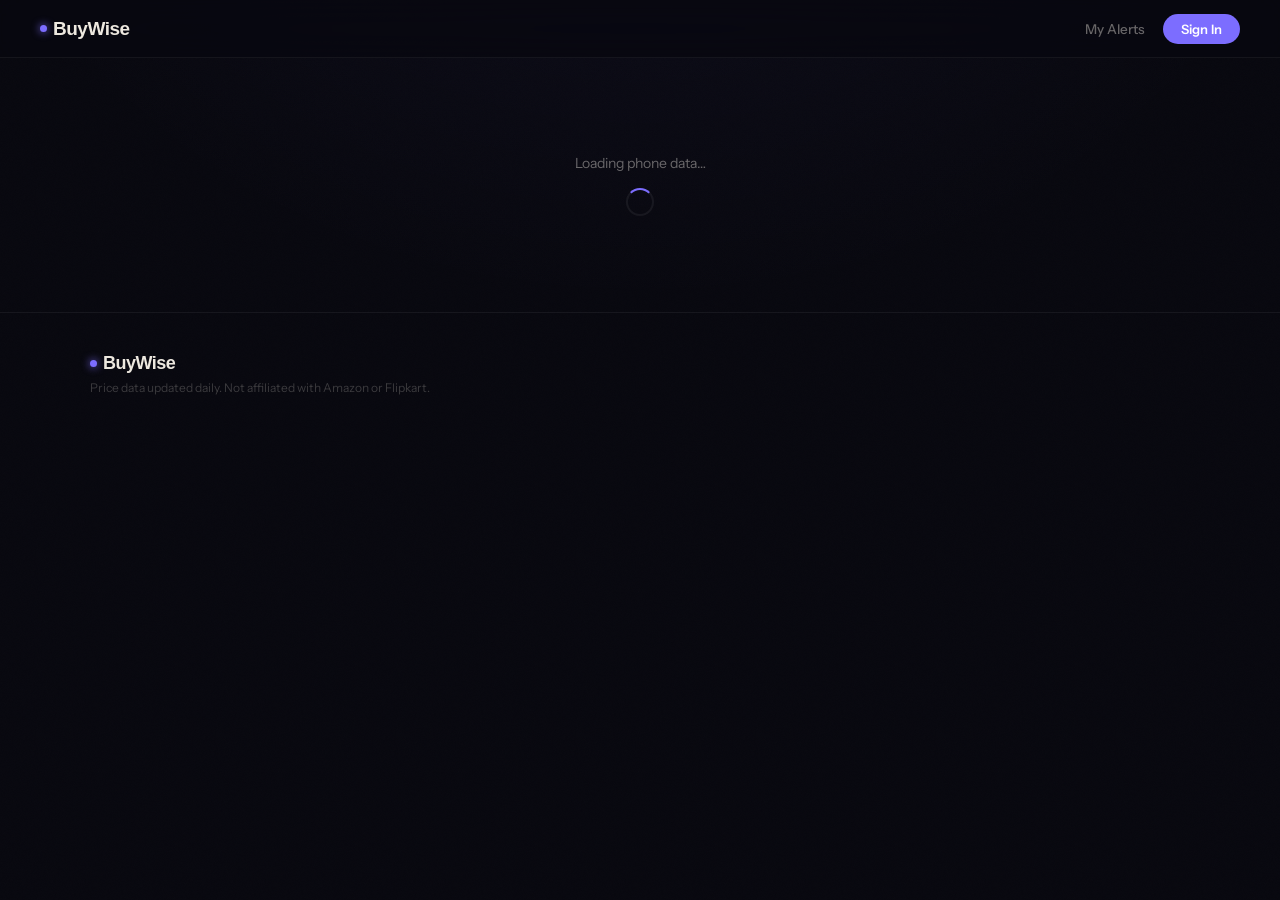
==== commit 6c747e36: "Fixed Images not loading" ====
--- a/phone.html
+++ b/phone.html
@@ -142,8 +142,16 @@
     import { supabase } from './supabase.js'
 
     function getImageUrl(path) {
-      if (!path) return "https://via.placeholder.com/300x300?text=📱"
-
+      if (!path) {
+        return "https://via.placeholder.com/200x200?text=📱"
+      }
+
+      // 🔥 NEW: allow external URLs
+      if (path.startsWith("http")) {
+        return path
+      }
+
+      // fallback to Supabase storage
       return `https://kbpswsbsttmbikhuipzg.supabase.co/storage/v1/object/public/phones/${path}`
     }
 
@@ -185,7 +193,7 @@
       }
       const { amazon: amzPrices, flipkart: fkPrices } = buildAlignedSeries(history)
       console.log("Amazon:", amzPrices)
-console.log("Flipkart:", fkPrices)
+      console.log("Flipkart:", fkPrices)
 
       // Sale calendar — days until next known Indian sale event
       const today = new Date()
@@ -201,7 +209,7 @@
       const daysToNextSale = futureSales.length > 0 ? Math.min(...futureSales) : null
 
       try {
-        const res = await fetch("http://127.0.0.1:8000/predict", {
+        const res = await fetch("https://phone-buying-prediction-system.onrender.com/predict", {
           method: "POST",
           headers: { "Content-Type": "application/json" },
           body: JSON.stringify({
--- a/style.css
+++ b/style.css
@@ -2,28 +2,37 @@
 *, *::before, *::after { box-sizing: border-box; margin: 0; padding: 0; }
 
 :root {
-  --bg: #0d0d14;
-  --bg-card: #13131f;
-  --bg-card-hover: #17172a;
-  --border: rgba(255,255,255,0.07);
-  --border-md: rgba(255,255,255,0.11);
-  --text: #e8e3da;
-  --text-muted: rgba(232,227,218,0.45);
-  --text-dim: rgba(232,227,218,0.25);
-  --accent: #6c63ff;
-  --accent-dim: rgba(108,99,255,0.12);
-  --accent-border: rgba(108,99,255,0.3);
-  --green: #34d399;
-  --green-dim: rgba(52,211,153,0.1);
-  --green-border: rgba(52,211,153,0.25);
-  --red: #f87171;
-  --red-dim: rgba(248,113,113,0.1);
-  --amber: #fbbf24;
-  --amber-dim: rgba(251,191,36,0.1);
-  --radius: 14px;
-  --radius-sm: 9px;
-  --radius-xs: 6px;
-  --max: 1080px;
+  --bg: #08080f;
+  --bg-subtle: #0c0c16;
+  --bg-card: #111120;
+  --bg-card-hover: #14142a;
+  --border: rgba(255,255,255,0.06);
+  --border-md: rgba(255,255,255,0.1);
+  --border-bright: rgba(255,255,255,0.16);
+  --text: #ede8df;
+  --text-muted: rgba(237,232,223,0.42);
+  --text-dim: rgba(237,232,223,0.22);
+  --accent: #7c6dff;
+  --accent-light: #9d91ff;
+  --accent-dim: rgba(124,109,255,0.1);
+  --accent-dim2: rgba(124,109,255,0.06);
+  --accent-border: rgba(124,109,255,0.28);
+  --accent-glow: rgba(124,109,255,0.15);
+  --green: #2dd4a0;
+  --green-dim: rgba(45,212,160,0.08);
+  --green-border: rgba(45,212,160,0.22);
+  --red: #ff6b6b;
+  --red-dim: rgba(255,107,107,0.08);
+  --red-border: rgba(255,107,107,0.22);
+  --amber: #f5c542;
+  --amber-dim: rgba(245,197,66,0.08);
+  --amber-border: rgba(245,197,66,0.22);
+  --radius: 16px;
+  --radius-sm: 10px;
+  --radius-xs: 7px;
+  --max: 1100px;
+  --shadow-card: 0 1px 3px rgba(0,0,0,0.4), 0 8px 32px rgba(0,0,0,0.25);
+  --shadow-hover: 0 4px 6px rgba(0,0,0,0.5), 0 20px 60px rgba(0,0,0,0.4);
 }
 
 html { scroll-behavior: smooth; }
@@ -34,138 +43,202 @@
   color: var(--text);
   min-height: 100vh;
   overflow-x: hidden;
-}
-
-/* ===== NOISE TEXTURE ===== */
+  -webkit-font-smoothing: antialiased;
+}
+
+/* ===== AMBIENT BACKGROUND ===== */
 .bg-noise {
   position: fixed; inset: 0; z-index: 0; pointer-events: none;
-  opacity: 0.025;
+  opacity: 0.018;
   background-image: url("data:image/svg+xml,%3Csvg viewBox='0 0 256 256' xmlns='http://www.w3.org/2000/svg'%3E%3Cfilter id='noise'%3E%3CfeTurbulence type='fractalNoise' baseFrequency='0.9' numOctaves='4' stitchTiles='stitch'/%3E%3C/filter%3E%3Crect width='100%25' height='100%25' filter='url(%23noise)'/%3E%3C/svg%3E");
-  background-size: 200px;
+  background-size: 180px;
+}
+
+body::before {
+  content: '';
+  position: fixed; top: -30vh; left: 50%; transform: translateX(-50%);
+  width: 120vw; height: 70vh;
+  background: radial-gradient(ellipse at 50% 0%, rgba(124,109,255,0.055) 0%, transparent 65%);
+  pointer-events: none; z-index: 0;
 }
 
 /* ===== NAVBAR ===== */
 .navbar {
   position: sticky; top: 0; z-index: 100;
   display: flex; align-items: center; justify-content: space-between;
-  padding: 0 2.5rem; height: 60px;
-  background: rgba(13,13,20,0.88);
-  backdrop-filter: blur(20px);
-  border-bottom: 1px solid var(--border);
-}
+  padding: 0 2.5rem; height: 58px;
+  background: rgba(8,8,15,0.82);
+  backdrop-filter: blur(24px) saturate(180%);
+  -webkit-backdrop-filter: blur(24px) saturate(180%);
+  border-bottom: 1px solid rgba(255,255,255,0.055);
+}
+
 .nav-logo {
   font-family: 'Cabinet Grotesk', sans-serif;
-  font-weight: 800; font-size: 20px; letter-spacing: -0.5px;
+  font-weight: 800; font-size: 19px; letter-spacing: -0.5px;
   color: var(--text); text-decoration: none;
-}
-.nav-logo span { color: var(--accent); }
-.nav-links { display: flex; align-items: center; gap: 1.2rem; }
-.nav-link { font-size: 14px; font-weight: 500; color: var(--text-muted); text-decoration: none; transition: color 0.2s; }
+  display: flex; align-items: center; gap: 6px;
+}
+
+.nav-logo::before {
+  content: '';
+  display: inline-block; width: 7px; height: 7px;
+  background: var(--accent); border-radius: 50%;
+  box-shadow: 0 0 8px var(--accent);
+  animation: logoPulse 3s ease-in-out infinite;
+}
+
+@keyframes logoPulse {
+  0%,100% { opacity: 1; transform: scale(1); }
+  50% { opacity: 0.5; transform: scale(0.7); }
+}
+
+.nav-links { display: flex; align-items: center; gap: 1rem; }
+
+.nav-link {
+  font-size: 13.5px; font-weight: 500; color: var(--text-muted);
+  text-decoration: none; transition: color 0.18s; padding: 4px 2px;
+}
 .nav-link:hover { color: var(--text); }
+
 .btn-nav-cta {
-  font-size: 13px; font-weight: 600; color: var(--bg);
-  background: var(--text); padding: 7px 18px; border-radius: 20px;
-  text-decoration: none; transition: opacity 0.2s;
-}
-.btn-nav-cta:hover { opacity: 0.85; }
+  font-size: 13px; font-weight: 600; color: #fff;
+  background: var(--accent);
+  padding: 7px 18px; border-radius: 20px;
+  text-decoration: none;
+  transition: background 0.18s, box-shadow 0.18s;
+  box-shadow: 0 0 0 0 var(--accent-glow);
+}
+.btn-nav-cta:hover {
+  background: var(--accent-light);
+  box-shadow: 0 0 20px var(--accent-glow);
+}
+
 .btn-nav-logout {
   font-family: 'Instrument Sans', sans-serif;
   font-size: 13px; font-weight: 500; color: var(--text-muted);
   background: transparent; border: 1px solid var(--border);
   padding: 7px 16px; border-radius: 20px; cursor: pointer;
-  transition: border-color 0.2s, color 0.2s;
+  transition: border-color 0.18s, color 0.18s;
 }
 .btn-nav-logout:hover { color: var(--text); border-color: var(--border-md); }
 
 /* ===== HERO ===== */
 .hero {
   position: relative; z-index: 1;
-  padding: 6rem 2.5rem 3rem;
+  padding: 7rem 2.5rem 3.5rem;
   max-width: var(--max); margin: 0 auto;
-  animation: fadeUp 0.6s ease both;
-}
-.hero-inner { max-width: 640px; }
+  animation: fadeUp 0.7s cubic-bezier(0.16,1,0.3,1) both;
+}
+
+.hero-inner { max-width: 660px; }
+
 .hero-eyebrow {
-  display: inline-block; font-size: 11px; letter-spacing: 2px;
+  display: inline-flex; align-items: center; gap: 7px;
+  font-size: 11px; letter-spacing: 1.8px;
   text-transform: uppercase; font-weight: 600;
-  color: var(--accent); background: var(--accent-dim);
+  color: var(--accent-light); background: var(--accent-dim);
   border: 1px solid var(--accent-border);
-  padding: 4px 14px; border-radius: 20px; margin-bottom: 1.4rem;
-}
+  padding: 5px 14px; border-radius: 20px; margin-bottom: 1.6rem;
+}
+.hero-eyebrow::before {
+  content: ''; width: 5px; height: 5px;
+  background: var(--accent-light); border-radius: 50%;
+  animation: logoPulse 2s ease-in-out infinite;
+}
+
 .hero-title {
   font-family: 'Cabinet Grotesk', sans-serif;
-  font-size: clamp(36px, 5.5vw, 60px);
-  font-weight: 800; line-height: 1.1; letter-spacing: -1.5px;
-  color: var(--text); margin-bottom: 1rem;
-}
-.hero-title em { font-style: normal; color: var(--accent); }
+  font-size: clamp(38px, 5.5vw, 64px);
+  font-weight: 800; line-height: 1.08; letter-spacing: -2px;
+  color: var(--text); margin-bottom: 1.1rem;
+}
+.hero-title em {
+  font-style: normal;
+  background: linear-gradient(135deg, var(--accent-light), #c4b5fd);
+  -webkit-background-clip: text; -webkit-text-fill-color: transparent;
+  background-clip: text;
+}
+
 .hero-sub {
-  font-size: 16px; color: var(--text-muted); line-height: 1.75;
-  max-width: 520px; margin-bottom: 2.5rem;
+  font-size: 16px; color: var(--text-muted); line-height: 1.8;
+  max-width: 520px; margin-bottom: 2.8rem; font-weight: 400;
 }
 
 /* SEARCH */
 .search-bar {
-  display: flex; align-items: center; gap: 10px;
+  display: flex; align-items: center; gap: 12px;
   background: var(--bg-card); border: 1px solid var(--border-md);
-  border-radius: var(--radius); padding: 0 16px;
+  border-radius: var(--radius); padding: 0 18px;
   transition: border-color 0.2s, box-shadow 0.2s;
   margin-bottom: 1.2rem;
+  box-shadow: var(--shadow-card);
 }
 .search-bar:focus-within {
   border-color: var(--accent-border);
-  box-shadow: 0 0 0 3px rgba(108,99,255,0.1);
+  box-shadow: 0 0 0 3px var(--accent-dim), var(--shadow-card);
 }
 .search-icon { color: var(--text-muted); display: flex; align-items: center; flex-shrink: 0; }
 .search-bar input {
   flex: 1; background: transparent; border: none; outline: none;
   font-family: 'Instrument Sans', sans-serif; font-size: 15px;
-  color: var(--text); padding: 14px 0;
+  color: var(--text); padding: 15px 0;
 }
 .search-bar input::placeholder { color: var(--text-dim); }
 .search-clear {
-  background: none; border: none; color: var(--text-muted);
-  cursor: pointer; font-size: 13px; padding: 4px; display: flex; align-items: center;
-}
+  background: none; border: none; color: var(--text-dim);
+  cursor: pointer; font-size: 13px; padding: 4px;
+  display: flex; align-items: center; transition: color 0.15s;
+}
+.search-clear:hover { color: var(--text-muted); }
 
 /* FILTER CHIPS */
-.filter-row { display: flex; flex-wrap: wrap; gap: 8px; }
+.filter-row { display: flex; flex-wrap: wrap; gap: 7px; }
 .filter-chip {
   font-family: 'Instrument Sans', sans-serif;
   font-size: 13px; font-weight: 500;
-  background: var(--bg-card); border: 1px solid var(--border);
+  background: transparent; border: 1px solid var(--border);
   color: var(--text-muted); padding: 6px 16px; border-radius: 20px;
   cursor: pointer; transition: all 0.18s;
 }
-.filter-chip:hover { border-color: var(--border-md); color: var(--text); }
-.filter-chip.active { background: var(--accent-dim); border-color: var(--accent-border); color: var(--accent); }
+.filter-chip:hover { border-color: var(--border-md); color: var(--text); background: rgba(255,255,255,0.03); }
+.filter-chip.active {
+  background: var(--accent-dim); border-color: var(--accent-border);
+  color: var(--accent-light); font-weight: 600;
+}
 
 /* ===== VERDICT STRIP ===== */
 .verdict-strip {
   position: relative; z-index: 1;
   border-top: 1px solid var(--border); border-bottom: 1px solid var(--border);
-  background: rgba(255,255,255,0.02); padding: 14px 2.5rem;
+  background: rgba(255,255,255,0.015); padding: 13px 2.5rem;
 }
 .verdict-strip-inner {
-  display: flex; align-items: center; gap: 2rem;
+  display: flex; align-items: center; gap: 2.5rem;
   max-width: var(--max); margin: 0 auto; flex-wrap: wrap;
 }
 .vs-item { display: flex; align-items: center; gap: 8px; font-size: 13px; color: var(--text-muted); }
-.vs-item strong { color: var(--text); }
-.vs-dot { width: 8px; height: 8px; border-radius: 50%; flex-shrink: 0; }
-.vs-dot.buy { background: var(--green); }
-.vs-dot.wait { background: var(--red); }
-.vs-dot.watch { background: var(--amber); }
-.vs-divider { width: 1px; height: 20px; background: var(--border); }
+.vs-item strong { color: var(--text); font-weight: 700; }
+.vs-dot { width: 7px; height: 7px; border-radius: 50%; flex-shrink: 0; }
+.vs-dot.buy { background: var(--green); box-shadow: 0 0 6px var(--green); }
+.vs-dot.wait { background: var(--red); box-shadow: 0 0 6px var(--red); }
+.vs-dot.watch { background: var(--amber); box-shadow: 0 0 6px var(--amber); }
+.vs-divider { width: 1px; height: 18px; background: var(--border); }
 
 /* ===== PHONES SECTION ===== */
 .phones-section {
   position: relative; z-index: 1;
-  max-width: var(--max); margin: 0 auto; padding: 3rem 2.5rem 5rem;
-  animation: fadeUp 0.7s 0.05s ease both;
-}
-.phones-header { display: flex; align-items: center; justify-content: space-between; margin-bottom: 1.8rem; flex-wrap: wrap; gap: 12px; }
-.phones-title { font-family: 'Cabinet Grotesk', sans-serif; font-size: 22px; font-weight: 800; letter-spacing: -0.5px; }
+  max-width: var(--max); margin: 0 auto; padding: 3.5rem 2.5rem 5rem;
+  animation: fadeUp 0.7s 0.1s cubic-bezier(0.16,1,0.3,1) both;
+}
+.phones-header {
+  display: flex; align-items: center; justify-content: space-between;
+  margin-bottom: 2rem; flex-wrap: wrap; gap: 12px;
+}
+.phones-title {
+  font-family: 'Cabinet Grotesk', sans-serif; font-size: 22px;
+  font-weight: 800; letter-spacing: -0.5px;
+}
 .sort-row { display: flex; align-items: center; gap: 10px; }
 .sort-label { font-size: 13px; color: var(--text-muted); }
 .sort-select {
@@ -173,51 +246,103 @@
   background: var(--bg-card); border: 1px solid var(--border);
   color: var(--text); padding: 7px 12px; border-radius: var(--radius-xs);
   outline: none; cursor: pointer;
-}
+  transition: border-color 0.18s;
+}
+.sort-select:hover { border-color: var(--border-md); }
 
 /* PHONE GRID */
 .phones-grid {
-  display: grid; grid-template-columns: repeat(auto-fill, minmax(220px, 1fr)); gap: 16px;
-}
+  display: grid; grid-template-columns: repeat(auto-fill, minmax(230px, 1fr)); gap: 14px;
+}
+
 .phone-card {
   background: var(--bg-card); border: 1px solid var(--border);
   border-radius: var(--radius); overflow: hidden;
   text-decoration: none; color: inherit;
-  transition: border-color 0.2s, transform 0.2s, box-shadow 0.2s;
+  transition: border-color 0.22s, transform 0.22s, box-shadow 0.22s;
   display: flex; flex-direction: column;
+  box-shadow: var(--shadow-card);
 }
 .phone-card:hover {
-  border-color: var(--border-md); transform: translateY(-4px);
-  box-shadow: 0 12px 40px rgba(0,0,0,0.3);
-}
+  border-color: rgba(124,109,255,0.2);
+  transform: translateY(-5px);
+  box-shadow: var(--shadow-hover);
+}
+
 .phone-card-img-wrap {
-  position: relative; background: #16162a;
-  padding: 24px; display: flex; justify-content: center; align-items: center;
-  height: 180px;
-}
-.phone-card-img { height: 130px; width: auto; object-fit: contain; }
+  position: relative;
+  background: linear-gradient(145deg, #111128, #0e0e20);
+  padding: 28px; display: flex; justify-content: center; align-items: center;
+  height: 190px; overflow: hidden;
+}
+.phone-card-img-wrap::after {
+  content: '';
+  position: absolute; bottom: 0; left: 0; right: 0; height: 40px;
+  background: linear-gradient(to top, var(--bg-card), transparent);
+  pointer-events: none;
+}
+.phone-card-img {
+  height: 135px; width: auto; object-fit: contain;
+  transition: transform 0.3s ease;
+  filter: drop-shadow(0 8px 20px rgba(0,0,0,0.5));
+}
+.phone-card:hover .phone-card-img { transform: scale(1.04); }
+
 .phone-card-verdict {
   position: absolute; top: 10px; left: 10px;
-  font-size: 10px; font-weight: 700; letter-spacing: 0.5px;
+  font-size: 10px; font-weight: 700; letter-spacing: 0.4px;
   padding: 4px 10px; border-radius: 20px;
 }
-.verdict-buy { background: var(--green-dim); color: var(--green); border: 1px solid var(--green-border); }
-.verdict-wait { background: var(--red-dim); color: var(--red); border: 1px solid rgba(248,113,113,0.25); }
-.verdict-watch { background: var(--amber-dim); color: var(--amber); border: 1px solid rgba(251,191,36,0.25); }
+.verdict-buy {
+  background: var(--green-dim); color: var(--green);
+  border: 1px solid var(--green-border);
+  box-shadow: 0 0 12px rgba(45,212,160,0.1);
+}
+.verdict-wait {
+  background: var(--red-dim); color: var(--red);
+  border: 1px solid var(--red-border);
+  box-shadow: 0 0 12px rgba(255,107,107,0.1);
+}
+.verdict-watch {
+  background: var(--amber-dim); color: var(--amber);
+  border: 1px solid var(--amber-border);
+}
 .phone-card-badge {
   position: absolute; top: 10px; right: 10px;
   font-size: 9px; font-weight: 700; letter-spacing: 0.5px;
-  background: var(--accent-dim); color: var(--accent);
-  border: 1px solid var(--accent-border); padding: 3px 8px; border-radius: 20px;
-}
-.phone-card-body { padding: 14px 16px 16px; flex: 1; display: flex; flex-direction: column; gap: 4px; }
-.phone-card-brand { font-size: 11px; font-weight: 600; letter-spacing: 1px; text-transform: uppercase; color: var(--text-muted); }
-.phone-card-name { font-family: 'Cabinet Grotesk', sans-serif; font-size: 16px; font-weight: 700; color: var(--text); line-height: 1.2; margin: 2px 0 6px; }
-.phone-card-price { font-family: 'Cabinet Grotesk', sans-serif; font-size: 20px; font-weight: 800; color: var(--text); letter-spacing: -0.5px; }
-.phone-card-meta { display: flex; align-items: center; justify-content: space-between; margin-top: 6px; flex-wrap: wrap; gap: 4px; }
-.saving-tag { font-size: 11px; font-weight: 600; color: var(--green); background: var(--green-dim); padding: 2px 8px; border-radius: 20px; }
-.platform-row { display: flex; align-items: center; gap: 6px; font-size: 11px; color: var(--text-muted); }
-.platform-dot { width: 6px; height: 6px; border-radius: 50%; }
+  background: var(--accent-dim); color: var(--accent-light);
+  border: 1px solid var(--accent-border);
+  padding: 3px 8px; border-radius: 20px;
+}
+
+.phone-card-body {
+  padding: 15px 16px 18px; flex: 1;
+  display: flex; flex-direction: column; gap: 3px;
+}
+.phone-card-brand {
+  font-size: 10px; font-weight: 700; letter-spacing: 1.2px;
+  text-transform: uppercase; color: var(--text-dim);
+}
+.phone-card-name {
+  font-family: 'Cabinet Grotesk', sans-serif; font-size: 16px;
+  font-weight: 700; color: var(--text); line-height: 1.2;
+  margin: 3px 0 8px;
+}
+.phone-card-price {
+  font-family: 'Cabinet Grotesk', sans-serif; font-size: 21px;
+  font-weight: 800; color: var(--text); letter-spacing: -0.5px;
+}
+.phone-card-meta {
+  display: flex; align-items: center; justify-content: space-between;
+  margin-top: 8px; flex-wrap: wrap; gap: 4px;
+}
+.saving-tag {
+  font-size: 11px; font-weight: 600; color: var(--green);
+  background: var(--green-dim); padding: 2px 8px; border-radius: 20px;
+  border: 1px solid var(--green-border);
+}
+.platform-row { display: flex; align-items: center; gap: 5px; font-size: 11px; color: var(--text-dim); }
+.platform-dot { width: 5px; height: 5px; border-radius: 50%; }
 .platform-dot.amz { background: #ff9900; }
 .platform-dot.fk { background: #2874f0; }
 
@@ -225,328 +350,544 @@
 .how-section {
   position: relative; z-index: 1;
   border-top: 1px solid var(--border);
-  padding: 5rem 2.5rem;
+  padding: 5.5rem 2.5rem;
 }
 .how-inner { max-width: var(--max); margin: 0 auto; }
 .section-eyebrow {
   font-size: 11px; letter-spacing: 2px; text-transform: uppercase;
-  font-weight: 600; color: var(--accent); margin-bottom: 0.8rem;
+  font-weight: 600; color: var(--accent-light); margin-bottom: 0.8rem;
 }
 .how-title {
   font-family: 'Cabinet Grotesk', sans-serif;
-  font-size: clamp(26px, 4vw, 40px); font-weight: 800;
-  letter-spacing: -1px; margin-bottom: 2.5rem; color: var(--text);
-}
-.how-grid { display: grid; grid-template-columns: repeat(3, 1fr); gap: 20px; }
+  font-size: clamp(28px, 4vw, 42px); font-weight: 800;
+  letter-spacing: -1.2px; margin-bottom: 3rem; color: var(--text);
+}
+.how-grid { display: grid; grid-template-columns: repeat(3, 1fr); gap: 16px; }
 .how-card {
   background: var(--bg-card); border: 1px solid var(--border);
-  border-radius: var(--radius); padding: 1.8rem;
-}
-.how-num { font-family: 'Cabinet Grotesk', sans-serif; font-size: 36px; font-weight: 800; color: var(--accent-dim); letter-spacing: -2px; margin-bottom: 1rem; }
-.how-name { font-family: 'Cabinet Grotesk', sans-serif; font-size: 17px; font-weight: 700; color: var(--text); margin-bottom: 0.5rem; }
-.how-desc { font-size: 14px; color: var(--text-muted); line-height: 1.6; }
+  border-radius: var(--radius); padding: 2rem;
+  transition: border-color 0.2s, transform 0.2s;
+  box-shadow: var(--shadow-card);
+}
+.how-card:hover { border-color: var(--border-md); transform: translateY(-3px); }
+.how-num {
+  font-family: 'Cabinet Grotesk', sans-serif; font-size: 13px;
+  font-weight: 800; color: var(--accent-light);
+  letter-spacing: 1px; margin-bottom: 1.2rem;
+  background: var(--accent-dim); border: 1px solid var(--accent-border);
+  display: inline-block; padding: 3px 10px; border-radius: 20px;
+}
+.how-name {
+  font-family: 'Cabinet Grotesk', sans-serif; font-size: 17px;
+  font-weight: 700; color: var(--text); margin-bottom: 0.5rem;
+}
+.how-desc { font-size: 14px; color: var(--text-muted); line-height: 1.65; }
 
 /* ===== PHONE DETAIL PAGE ===== */
 .phone-detail-layout {
   position: relative; z-index: 1;
   max-width: var(--max); margin: 0 auto;
   padding: 2rem 2.5rem 5rem;
-  animation: fadeUp 0.5s ease both;
-}
-.breadcrumb { font-size: 13px; color: var(--text-muted); margin-bottom: 2rem; }
-.breadcrumb a { color: var(--text-muted); text-decoration: none; }
+  animation: fadeUp 0.6s cubic-bezier(0.16,1,0.3,1) both;
+}
+.breadcrumb {
+  font-size: 13px; color: var(--text-dim); margin-bottom: 2.2rem;
+  display: flex; align-items: center; gap: 6px;
+}
+.breadcrumb a { color: var(--text-muted); text-decoration: none; transition: color 0.15s; }
 .breadcrumb a:hover { color: var(--text); }
 
-.detail-top { display: grid; grid-template-columns: 340px 1fr; gap: 2.5rem; margin-bottom: 2rem; align-items: start; }
-
-.detail-img-wrap { background: #16162a; border-radius: var(--radius); padding: 2.5rem; display: flex; justify-content: center; align-items: center; height: 280px; }
-.detail-img { max-height: 220px; max-width: 100%; object-fit: contain; }
-
-.detail-stat-row { display: grid; grid-template-columns: repeat(3, 1fr); gap: 10px; margin-top: 14px; }
-.detail-stat { background: var(--bg-card); border: 1px solid var(--border); border-radius: var(--radius-sm); padding: 12px; }
-.detail-stat-label { font-size: 10px; letter-spacing: 1px; text-transform: uppercase; color: var(--text-muted); font-weight: 600; margin-bottom: 4px; }
-.detail-stat-val { font-family: 'Cabinet Grotesk', sans-serif; font-size: 16px; font-weight: 800; }
+.detail-top {
+  display: grid; grid-template-columns: 340px 1fr;
+  gap: 2.5rem; margin-bottom: 2rem; align-items: start;
+}
+
+.detail-img-wrap {
+  background: linear-gradient(145deg, #111128, #0e0e1e);
+  border: 1px solid var(--border);
+  border-radius: var(--radius); padding: 2.5rem;
+  display: flex; justify-content: center; align-items: center; height: 290px;
+  box-shadow: var(--shadow-card);
+}
+.detail-img {
+  max-height: 230px; max-width: 100%; object-fit: contain;
+  filter: drop-shadow(0 12px 30px rgba(0,0,0,0.6));
+}
+
+.detail-stat-row { display: grid; grid-template-columns: repeat(3, 1fr); gap: 8px; margin-top: 12px; }
+.detail-stat {
+  background: var(--bg-card); border: 1px solid var(--border);
+  border-radius: var(--radius-sm); padding: 12px 14px;
+  box-shadow: var(--shadow-card);
+}
+.detail-stat-label {
+  font-size: 9px; letter-spacing: 1px; text-transform: uppercase;
+  color: var(--text-dim); font-weight: 700; margin-bottom: 5px;
+}
+.detail-stat-val {
+  font-family: 'Cabinet Grotesk', sans-serif; font-size: 15px; font-weight: 800;
+}
 .detail-stat-val.green { color: var(--green); }
 .detail-stat-val.red { color: var(--red); }
 .detail-stat-val.amber { color: var(--amber); }
 
-.detail-brand { font-size: 11px; letter-spacing: 2px; text-transform: uppercase; color: var(--text-muted); font-weight: 700; margin-bottom: 6px; }
-.detail-name { font-family: 'Cabinet Grotesk', sans-serif; font-size: clamp(26px, 3.5vw, 38px); font-weight: 800; letter-spacing: -1px; color: var(--text); margin-bottom: 1.4rem; line-height: 1.1; }
+.detail-brand {
+  font-size: 10px; letter-spacing: 2px; text-transform: uppercase;
+  color: var(--text-dim); font-weight: 700; margin-bottom: 8px;
+}
+.detail-name {
+  font-family: 'Cabinet Grotesk', sans-serif;
+  font-size: clamp(26px, 3.5vw, 40px); font-weight: 800;
+  letter-spacing: -1.2px; color: var(--text); margin-bottom: 1.6rem;
+  line-height: 1.1;
+}
 
 /* VERDICT BOX */
 .verdict-box {
-  display: flex; align-items: flex-start; gap: 14px;
-  border-radius: var(--radius); padding: 1.2rem 1.4rem;
+  display: flex; align-items: flex-start; gap: 16px;
+  border-radius: var(--radius); padding: 1.3rem 1.5rem;
   margin-bottom: 1.4rem; border: 1px solid;
-}
-.vb-buy { background: var(--green-dim); border-color: var(--green-border); }
-.vb-wait { background: var(--red-dim); border-color: rgba(248,113,113,0.25); }
-.vb-watch { background: var(--amber-dim); border-color: rgba(251,191,36,0.25); }
-.verdict-box-icon { font-size: 13px; font-weight: 700; white-space: nowrap; padding-top: 2px; }
+  transition: box-shadow 0.2s;
+}
+.vb-buy {
+  background: linear-gradient(135deg, rgba(45,212,160,0.07), rgba(45,212,160,0.03));
+  border-color: var(--green-border);
+  box-shadow: 0 0 20px rgba(45,212,160,0.06);
+}
+.vb-wait {
+  background: linear-gradient(135deg, rgba(255,107,107,0.07), rgba(255,107,107,0.03));
+  border-color: var(--red-border);
+  box-shadow: 0 0 20px rgba(255,107,107,0.06);
+}
+.vb-watch {
+  background: linear-gradient(135deg, rgba(245,197,66,0.07), rgba(245,197,66,0.03));
+  border-color: var(--amber-border);
+}
+.verdict-box-icon {
+  font-size: 13px; font-weight: 700; white-space: nowrap; padding-top: 2px;
+}
 .vb-buy .verdict-box-icon { color: var(--green); }
 .vb-wait .verdict-box-icon { color: var(--red); }
 .vb-watch .verdict-box-icon { color: var(--amber); }
-.verdict-box-label { font-family: 'Cabinet Grotesk', sans-serif; font-size: 16px; font-weight: 800; color: var(--text); }
-.verdict-box-reason { font-size: 13px; color: var(--text-muted); margin-top: 3px; line-height: 1.5; }
+.verdict-box-label {
+  font-family: 'Cabinet Grotesk', sans-serif; font-size: 17px;
+  font-weight: 800; color: var(--text);
+}
+.verdict-box-reason {
+  font-size: 13px; color: var(--text-muted); margin-top: 4px; line-height: 1.55;
+}
 
 /* PLATFORM PRICES */
-.platform-prices { display: grid; grid-template-columns: 1fr 1fr; gap: 12px; margin-bottom: 1.4rem; }
+.platform-prices { display: grid; grid-template-columns: 1fr 1fr; gap: 10px; margin-bottom: 1.4rem; }
 .platform-price-card {
   background: var(--bg-card); border: 1px solid var(--border);
-  border-radius: var(--radius-sm); padding: 1rem 1.2rem;
+  border-radius: var(--radius-sm); padding: 1.1rem 1.3rem;
   display: flex; flex-direction: column; gap: 8px;
-  transition: border-color 0.2s;
-}
-.platform-price-card.best-platform { border-color: var(--green-border); background: var(--green-dim); }
-.pp-logo { font-size: 12px; font-weight: 700; letter-spacing: 0.5px; text-transform: lowercase; }
+  transition: border-color 0.18s, box-shadow 0.18s;
+  box-shadow: var(--shadow-card);
+}
+.platform-price-card:hover { border-color: var(--border-md); }
+.platform-price-card.best-platform {
+  border-color: var(--green-border);
+  background: linear-gradient(135deg, rgba(45,212,160,0.07), rgba(45,212,160,0.02));
+  box-shadow: 0 0 16px rgba(45,212,160,0.07);
+}
+.pp-logo { font-size: 11px; font-weight: 700; letter-spacing: 0.8px; text-transform: lowercase; }
 .amz-logo { color: #ff9900; }
 .fk-logo { color: #2874f0; }
-.pp-price { font-family: 'Cabinet Grotesk', sans-serif; font-size: 22px; font-weight: 800; color: var(--text); }
+.pp-price {
+  font-family: 'Cabinet Grotesk', sans-serif; font-size: 24px;
+  font-weight: 800; color: var(--text); letter-spacing: -0.5px;
+}
 .pp-btn {
-  font-size: 12px; font-weight: 600; color: var(--accent);
-  text-decoration: none; transition: opacity 0.2s;
-}
-.pp-btn:hover { opacity: 0.7; }
+  font-size: 12px; font-weight: 600; color: var(--accent-light);
+  text-decoration: none; transition: color 0.15s; width: fit-content;
+}
+.pp-btn:hover { color: var(--text); }
 
 /* ALERT CTA */
 .alert-cta {
   background: var(--bg-card); border: 1px solid var(--border);
-  border-radius: var(--radius-sm); padding: 1.2rem;
-}
-.alert-cta-text { display: flex; flex-direction: column; gap: 2px; margin-bottom: 10px; }
+  border-radius: var(--radius-sm); padding: 1.3rem 1.4rem;
+  box-shadow: var(--shadow-card);
+}
+.alert-cta-text { display: flex; flex-direction: column; gap: 3px; margin-bottom: 12px; }
 .alert-cta-text strong { font-size: 14px; font-weight: 700; color: var(--text); }
 .alert-cta-text span { font-size: 12px; color: var(--text-muted); }
 .alert-cta-input-row { display: flex; align-items: center; gap: 8px; }
-.alert-rupee { font-size: 15px; color: var(--text-muted); }
+.alert-rupee { font-size: 15px; color: var(--text-muted); font-weight: 500; }
 .alert-input {
-  flex: 1; background: rgba(255,255,255,0.05); border: 1px solid var(--border);
+  flex: 1; background: rgba(255,255,255,0.04); border: 1px solid var(--border);
   color: var(--text); font-family: 'Instrument Sans', sans-serif;
   font-size: 14px; padding: 9px 12px; border-radius: var(--radius-xs); outline: none;
-  transition: border-color 0.2s;
-}
-.alert-input:focus { border-color: var(--accent-border); }
+  transition: border-color 0.18s, box-shadow 0.18s;
+}
+.alert-input:focus {
+  border-color: var(--accent-border);
+  box-shadow: 0 0 0 3px var(--accent-dim);
+}
 .alert-set-btn {
   background: var(--accent); color: #fff;
   font-family: 'Instrument Sans', sans-serif; font-size: 13px; font-weight: 600;
   padding: 9px 18px; border: none; border-radius: var(--radius-xs); cursor: pointer;
-  transition: opacity 0.2s; white-space: nowrap;
-}
-.alert-set-btn:hover { opacity: 0.85; }
+  transition: background 0.18s, box-shadow 0.18s; white-space: nowrap;
+}
+.alert-set-btn:hover {
+  background: var(--accent-light);
+  box-shadow: 0 0 16px var(--accent-glow);
+}
 
 /* DETAIL CARDS */
 .detail-card {
   background: var(--bg-card); border: 1px solid var(--border);
-  border-radius: var(--radius); padding: 1.8rem 2rem;
-  margin-bottom: 16px;
-}
-.detail-card-header { display: flex; align-items: center; justify-content: space-between; margin-bottom: 1.2rem; flex-wrap: wrap; gap: 8px; }
-.detail-card-title { font-family: 'Cabinet Grotesk', sans-serif; font-size: 18px; font-weight: 800; letter-spacing: -0.3px; }
-.detail-card-sub { font-size: 13px; color: var(--text-muted); margin-bottom: 1.2rem; }
-.chart-legend { display: flex; align-items: center; gap: 16px; font-size: 13px; color: var(--text-muted); }
-.legend-dot { width: 24px; height: 3px; border-radius: 2px; display: inline-block; margin-right: 4px; vertical-align: middle; }
+  border-radius: var(--radius); padding: 2rem 2.2rem;
+  margin-bottom: 14px; box-shadow: var(--shadow-card);
+}
+.detail-card-header {
+  display: flex; align-items: center; justify-content: space-between;
+  margin-bottom: 1.4rem; flex-wrap: wrap; gap: 8px;
+}
+.detail-card-title {
+  font-family: 'Cabinet Grotesk', sans-serif; font-size: 17px;
+  font-weight: 800; letter-spacing: -0.3px;
+}
+.detail-card-sub { font-size: 13px; color: var(--text-muted); margin-bottom: 1.4rem; }
+.chart-legend { display: flex; align-items: center; gap: 18px; font-size: 13px; color: var(--text-muted); }
+.legend-dot { width: 22px; height: 2.5px; border-radius: 2px; display: inline-block; margin-right: 5px; vertical-align: middle; }
 .amz-dot { background: #ff9900; }
 .fk-dot { background: #2874f0; }
-.chart-wrap { height: 220px; position: relative; }
-.chart-insight { margin-top: 1rem; padding: 10px 14px; background: rgba(255,255,255,0.03); border-radius: var(--radius-xs); font-size: 13px; color: var(--text-muted); }
+.chart-wrap { height: 230px; position: relative; }
+.chart-insight {
+  margin-top: 1rem; padding: 11px 15px;
+  background: rgba(255,255,255,0.025); border: 1px solid var(--border);
+  border-radius: var(--radius-xs); font-size: 13px; color: var(--text-muted);
+  line-height: 1.5;
+}
 .chart-insight strong { color: var(--text); }
 
 /* BANK OFFERS */
-.bank-offers-grid { display: grid; grid-template-columns: repeat(auto-fill, minmax(200px, 1fr)); gap: 12px; }
+.bank-offers-grid { display: grid; grid-template-columns: repeat(auto-fill, minmax(200px, 1fr)); gap: 10px; }
 .bank-offer-card {
-  background: rgba(255,255,255,0.03); border: 1px solid var(--border);
-  border-radius: var(--radius-sm); padding: 1rem 1.1rem;
-}
-.bank-offer-top { display: flex; align-items: center; justify-content: space-between; margin-bottom: 6px; }
+  background: rgba(255,255,255,0.025); border: 1px solid var(--border);
+  border-radius: var(--radius-sm); padding: 1.1rem 1.2rem;
+  transition: border-color 0.18s;
+}
+.bank-offer-card:hover { border-color: var(--border-md); }
+.bank-offer-top { display: flex; align-items: center; justify-content: space-between; margin-bottom: 8px; }
 .bank-name { font-size: 13px; font-weight: 700; color: var(--text); }
-.bank-card-type { font-size: 11px; color: var(--text-muted); background: rgba(255,255,255,0.05); padding: 2px 8px; border-radius: 20px; }
-.bank-offer-type { font-size: 11px; color: var(--text-muted); margin-bottom: 6px; }
-.bank-offer-discount { font-family: 'Cabinet Grotesk', sans-serif; font-size: 22px; font-weight: 800; color: var(--green); }
-.bank-effective { font-size: 12px; color: var(--text-muted); margin-top: 4px; }
-.bank-effective strong { color: var(--text); }
+.bank-card-type {
+  font-size: 10px; color: var(--text-muted);
+  background: rgba(255,255,255,0.05); border: 1px solid var(--border);
+  padding: 2px 8px; border-radius: 20px;
+}
+.bank-offer-type { font-size: 11px; color: var(--text-dim); margin-bottom: 6px; }
+.bank-offer-discount {
+  font-family: 'Cabinet Grotesk', sans-serif; font-size: 24px;
+  font-weight: 800; color: var(--green); letter-spacing: -0.5px;
+}
+.bank-effective { font-size: 12px; color: var(--text-muted); margin-top: 5px; }
+.bank-effective strong { color: var(--text); font-weight: 600; }
 
 /* SALE TIMELINE */
-.sale-timeline { display: flex; flex-direction: column; gap: 0; }
+.sale-timeline { display: flex; flex-direction: column; }
 .sale-event {
-  display: flex; align-items: center; gap: 14px;
-  padding: 14px 0; border-bottom: 1px solid var(--border); position: relative;
+  display: flex; align-items: center; gap: 16px;
+  padding: 16px 0; border-bottom: 1px solid var(--border);
 }
 .sale-event:last-child { border-bottom: none; }
-.sale-dot {
-  width: 10px; height: 10px; border-radius: 50%; flex-shrink: 0;
-}
-.sale-event.upcoming .sale-dot { background: var(--accent); box-shadow: 0 0 0 3px var(--accent-dim); }
-.sale-event.past .sale-dot { background: var(--border-md); }
+.sale-dot { width: 9px; height: 9px; border-radius: 50%; flex-shrink: 0; }
+.sale-event.upcoming .sale-dot {
+  background: var(--accent-light);
+  box-shadow: 0 0 0 3px var(--accent-dim), 0 0 8px var(--accent-glow);
+}
+.sale-event.past .sale-dot { background: rgba(255,255,255,0.12); }
 .sale-info { flex: 1; }
 .sale-name { font-size: 14px; font-weight: 600; color: var(--text); }
 .sale-meta { font-size: 12px; color: var(--text-muted); margin-top: 2px; }
-.sale-tag { font-size: 11px; font-weight: 700; padding: 3px 10px; border-radius: 20px; flex-shrink: 0; }
-.sale-tag.upcoming { background: var(--accent-dim); color: var(--accent); border: 1px solid var(--accent-border); }
-.sale-tag.past { background: rgba(255,255,255,0.04); color: var(--text-muted); border: 1px solid var(--border); }
+.sale-tag {
+  font-size: 10px; font-weight: 700; padding: 4px 11px;
+  border-radius: 20px; flex-shrink: 0; letter-spacing: 0.3px;
+}
+.sale-tag.upcoming {
+  background: var(--accent-dim); color: var(--accent-light);
+  border: 1px solid var(--accent-border);
+}
+.sale-tag.past {
+  background: rgba(255,255,255,0.03); color: var(--text-dim);
+  border: 1px solid var(--border);
+}
 
 /* ===== AUTH PAGE ===== */
-.auth-page { display: flex; justify-content: center; padding: 4rem 1.5rem 6rem; position: relative; z-index: 1; }
+.auth-page {
+  display: flex; justify-content: center;
+  padding: 5rem 1.5rem 7rem; position: relative; z-index: 1;
+}
 .auth-box {
   width: 100%; max-width: 400px;
   background: var(--bg-card); border: 1px solid var(--border);
-  border-radius: var(--radius); padding: 2.2rem;
-}
-.auth-logo { font-family: 'Cabinet Grotesk', sans-serif; font-size: 16px; font-weight: 800; color: var(--text-muted); margin-bottom: 1.2rem; }
-.auth-title { font-family: 'Cabinet Grotesk', sans-serif; font-size: 26px; font-weight: 800; letter-spacing: -0.5px; color: var(--text); margin-bottom: 0.4rem; }
-.auth-sub { font-size: 14px; color: var(--text-muted); margin-bottom: 1.8rem; line-height: 1.5; }
-.auth-tabs { display: flex; border-bottom: 1px solid var(--border); margin-bottom: 1.6rem; }
+  border-radius: var(--radius); padding: 2.4rem;
+  box-shadow: var(--shadow-hover);
+}
+.auth-logo {
+  font-family: 'Cabinet Grotesk', sans-serif; font-size: 15px;
+  font-weight: 800; color: var(--accent-light); margin-bottom: 1.4rem;
+  display: flex; align-items: center; gap: 6px;
+}
+.auth-logo::before {
+  content: ''; width: 6px; height: 6px;
+  background: var(--accent-light); border-radius: 50%;
+}
+.auth-title {
+  font-family: 'Cabinet Grotesk', sans-serif; font-size: 27px;
+  font-weight: 800; letter-spacing: -0.6px; color: var(--text); margin-bottom: 0.4rem;
+}
+.auth-sub { font-size: 14px; color: var(--text-muted); margin-bottom: 2rem; line-height: 1.6; }
+.auth-tabs {
+  display: flex; border-bottom: 1px solid var(--border); margin-bottom: 1.8rem;
+}
 .auth-tab {
   flex: 1; background: transparent; border: none; border-bottom: 2px solid transparent;
   font-family: 'Instrument Sans', sans-serif; font-size: 14px; font-weight: 600;
-  color: var(--text-muted); padding: 0 0 11px; cursor: pointer;
-  margin-bottom: -1px; transition: color 0.2s, border-color 0.2s;
-}
-.auth-tab.active { color: var(--accent); border-bottom-color: var(--accent); }
+  color: var(--text-muted); padding: 0 0 12px; cursor: pointer;
+  margin-bottom: -1px; transition: color 0.18s, border-color 0.18s;
+}
+.auth-tab.active { color: var(--accent-light); border-bottom-color: var(--accent); }
 
 /* ===== PAGE HEADER ===== */
 .page-header {
   position: relative; z-index: 1;
   max-width: var(--max); margin: 0 auto;
-  padding: 4rem 2.5rem 1.5rem;
-  animation: fadeUp 0.5s ease both;
-}
-.page-eyebrow { font-size: 11px; letter-spacing: 2px; text-transform: uppercase; font-weight: 600; color: var(--accent); margin-bottom: 0.6rem; }
-.page-title { font-family: 'Cabinet Grotesk', sans-serif; font-size: clamp(28px, 4vw, 44px); font-weight: 800; letter-spacing: -1px; color: var(--text); margin-bottom: 0.5rem; }
-.page-sub { font-size: 14px; color: var(--text-muted); }
+  padding: 4.5rem 2.5rem 2rem;
+  animation: fadeUp 0.6s cubic-bezier(0.16,1,0.3,1) both;
+}
+.page-eyebrow {
+  font-size: 10px; letter-spacing: 2px; text-transform: uppercase;
+  font-weight: 700; color: var(--accent-light); margin-bottom: 0.6rem;
+}
+.page-title {
+  font-family: 'Cabinet Grotesk', sans-serif;
+  font-size: clamp(30px, 4vw, 46px); font-weight: 800;
+  letter-spacing: -1.2px; color: var(--text); margin-bottom: 0.5rem;
+}
+.page-sub { font-size: 14px; color: var(--text-muted); line-height: 1.6; }
 
 /* ===== ALERTS PAGE ===== */
 .alerts-layout {
   position: relative; z-index: 1;
   max-width: var(--max); margin: 0 auto;
-  padding: 1.5rem 2.5rem 5rem;
-  animation: fadeUp 0.6s 0.05s ease both;
-}
-.alerts-list { display: flex; flex-direction: column; gap: 12px; margin-bottom: 1.5rem; }
+  padding: 0.5rem 2.5rem 5rem;
+  animation: fadeUp 0.6s 0.05s cubic-bezier(0.16,1,0.3,1) both;
+}
+.alerts-list { display: flex; flex-direction: column; gap: 10px; margin-bottom: 1.5rem; }
 .alert-item {
   display: flex; align-items: center; gap: 16px;
   background: var(--bg-card); border: 1px solid var(--border);
-  border-radius: var(--radius); padding: 1.2rem 1.4rem;
-  transition: border-color 0.2s;
-}
-.alert-item:hover { border-color: var(--border-md); }
-.alert-item.alert-reached { border-color: var(--green-border); background: var(--green-dim); }
-.alert-item-img { width: 60px; height: 60px; object-fit: contain; background: #16162a; border-radius: var(--radius-sm); padding: 6px; flex-shrink: 0; }
+  border-radius: var(--radius); padding: 1.2rem 1.5rem;
+  transition: border-color 0.18s, box-shadow 0.18s;
+  box-shadow: var(--shadow-card);
+}
+.alert-item:hover { border-color: var(--border-md); box-shadow: var(--shadow-hover); }
+.alert-item.alert-reached {
+  border-color: var(--green-border);
+  background: linear-gradient(135deg, rgba(45,212,160,0.06), rgba(45,212,160,0.02));
+  box-shadow: 0 0 20px rgba(45,212,160,0.06);
+}
+.alert-item-img {
+  width: 60px; height: 60px; object-fit: contain;
+  background: linear-gradient(145deg, #111128, #0e0e1e);
+  border-radius: var(--radius-sm); padding: 6px; flex-shrink: 0;
+  border: 1px solid var(--border);
+}
 .alert-item-info { flex: 1; min-width: 0; }
-.alert-item-brand { font-size: 10px; letter-spacing: 1px; text-transform: uppercase; color: var(--text-muted); font-weight: 700; }
-.alert-item-name { font-family: 'Cabinet Grotesk', sans-serif; font-size: 16px; font-weight: 700; color: var(--text); text-decoration: none; display: block; margin: 3px 0 5px; }
-.alert-item-name:hover { color: var(--accent); }
+.alert-item-brand {
+  font-size: 10px; letter-spacing: 1px; text-transform: uppercase;
+  color: var(--text-dim); font-weight: 700;
+}
+.alert-item-name {
+  font-family: 'Cabinet Grotesk', sans-serif; font-size: 16px;
+  font-weight: 700; color: var(--text); text-decoration: none;
+  display: block; margin: 3px 0 5px; transition: color 0.15s;
+}
+.alert-item-name:hover { color: var(--accent-light); }
 .alert-item-prices { font-size: 13px; color: var(--text-muted); }
-.alert-item-prices strong { color: var(--text); }
-.alert-reached-tag { display: inline-block; margin-left: 8px; font-size: 11px; font-weight: 700; color: var(--green); }
+.alert-item-prices strong { color: var(--text); font-weight: 600; }
+.alert-reached-tag {
+  display: inline-block; margin-left: 8px; font-size: 11px;
+  font-weight: 700; color: var(--green);
+}
 .alert-gap { display: inline-block; margin-left: 8px; font-size: 11px; color: var(--text-dim); }
 .alert-item-date { font-size: 11px; color: var(--text-dim); margin-top: 4px; }
 .alert-item-right { display: flex; flex-direction: column; align-items: flex-end; gap: 8px; flex-shrink: 0; }
 .alert-delete-btn {
   background: transparent; border: 1px solid var(--border);
-  color: var(--text-muted); font-family: 'Instrument Sans', sans-serif;
+  color: var(--text-dim); font-family: 'Instrument Sans', sans-serif;
   font-size: 12px; font-weight: 500; padding: 5px 12px;
-  border-radius: var(--radius-xs); cursor: pointer; transition: all 0.2s;
-}
-.alert-delete-btn:hover { border-color: var(--red); color: var(--red); }
+  border-radius: var(--radius-xs); cursor: pointer; transition: all 0.18s;
+}
+.alert-delete-btn:hover { border-color: var(--red-border); color: var(--red); background: var(--red-dim); }
+
 .alerts-tip {
   display: flex; align-items: center; gap: 10px;
   background: var(--bg-card); border: 1px solid var(--border);
   border-radius: var(--radius-sm); padding: 14px 18px;
   font-size: 13px; color: var(--text-muted);
-}
-.tip-icon { font-size: 16px; }
-.tip-link { margin-left: auto; font-size: 13px; font-weight: 600; color: var(--accent); text-decoration: none; white-space: nowrap; }
+  box-shadow: var(--shadow-card);
+}
+.tip-icon { font-size: 15px; }
+.tip-link {
+  margin-left: auto; font-size: 13px; font-weight: 600;
+  color: var(--accent-light); text-decoration: none; white-space: nowrap;
+  transition: color 0.15s;
+}
+.tip-link:hover { color: var(--text); }
 
 /* ===== PROFILE PAGE ===== */
 .profile-layout {
   position: relative; z-index: 1;
-  max-width: 680px; margin: 0 auto;
-  padding: 1rem 2.5rem 5rem;
-  display: flex; flex-direction: column; gap: 14px;
-  animation: fadeUp 0.6s 0.05s ease both;
-}
-.profile-stat-row { display: grid; grid-template-columns: repeat(3, 1fr); gap: 12px; }
+  max-width: 700px; margin: 0 auto;
+  padding: 0.5rem 2.5rem 5rem;
+  display: flex; flex-direction: column; gap: 12px;
+  animation: fadeUp 0.6s 0.05s cubic-bezier(0.16,1,0.3,1) both;
+}
+.profile-stat-row { display: grid; grid-template-columns: repeat(3, 1fr); gap: 10px; }
 .profile-stat-card {
   background: var(--bg-card); border: 1px solid var(--border);
-  border-radius: var(--radius-sm); padding: 1.2rem; text-align: center;
-}
-.psc-num { font-family: 'Cabinet Grotesk', sans-serif; font-size: 28px; font-weight: 800; color: var(--text); letter-spacing: -1px; }
-.psc-label { font-size: 12px; color: var(--text-muted); margin-top: 4px; font-weight: 500; }
+  border-radius: var(--radius-sm); padding: 1.3rem; text-align: center;
+  box-shadow: var(--shadow-card); transition: border-color 0.18s;
+}
+.profile-stat-card:hover { border-color: var(--border-md); }
+.psc-num {
+  font-family: 'Cabinet Grotesk', sans-serif; font-size: 30px;
+  font-weight: 800; color: var(--text); letter-spacing: -1px;
+}
+.psc-label { font-size: 11px; color: var(--text-muted); margin-top: 4px; font-weight: 500; }
 .profile-card {
   background: var(--bg-card); border: 1px solid var(--border);
-  border-radius: var(--radius); padding: 1.6rem;
-}
-.profile-card-header { display: flex; align-items: center; justify-content: space-between; margin-bottom: 1rem; }
-.profile-section-title { font-family: 'Cabinet Grotesk', sans-serif; font-size: 16px; font-weight: 800; }
+  border-radius: var(--radius); padding: 1.7rem;
+  box-shadow: var(--shadow-card);
+}
+.profile-card-header {
+  display: flex; align-items: center; justify-content: space-between; margin-bottom: 1rem;
+}
+.profile-section-title {
+  font-family: 'Cabinet Grotesk', sans-serif; font-size: 16px; font-weight: 800;
+}
 .info-view-grid { display: grid; grid-template-columns: 1fr 1fr; gap: 0; }
-.info-view-item { padding: 10px 0; border-bottom: 1px solid var(--border); display: flex; flex-direction: column; gap: 4px; }
-.info-view-item:last-child, .info-view-item:nth-last-child(2):nth-child(odd) { border-bottom: none; }
-.info-view-label { font-size: 10px; letter-spacing: 1px; text-transform: uppercase; color: var(--text-muted); font-weight: 700; }
+.info-view-item {
+  padding: 11px 0; border-bottom: 1px solid var(--border);
+  display: flex; flex-direction: column; gap: 4px;
+}
+.info-view-item:last-child,
+.info-view-item:nth-last-child(2):nth-child(odd) { border-bottom: none; }
+.info-view-label {
+  font-size: 10px; letter-spacing: 1px; text-transform: uppercase;
+  color: var(--text-dim); font-weight: 700;
+}
 .info-view-value { font-size: 14px; font-weight: 500; color: var(--text); }
-.alerts-list-compact { display: flex; flex-direction: column; gap: 10px; margin-top: 0.8rem; }
+.alerts-list-compact { display: flex; flex-direction: column; gap: 12px; margin-top: 0.8rem; }
 .alert-compact-item { display: flex; align-items: center; gap: 12px; }
-.alert-compact-img { width: 40px; height: 40px; object-fit: contain; background: #16162a; border-radius: var(--radius-xs); padding: 4px; }
+.alert-compact-img {
+  width: 40px; height: 40px; object-fit: contain;
+  background: linear-gradient(145deg, #111128, #0e0e1e);
+  border-radius: var(--radius-xs); padding: 4px;
+  border: 1px solid var(--border);
+}
 .alert-compact-name { font-size: 14px; font-weight: 600; color: var(--text); }
 .alert-compact-price { font-size: 12px; color: var(--text-muted); margin-top: 2px; }
-.profile-alerts-link { display: block; margin-top: 1rem; font-size: 13px; font-weight: 600; color: var(--accent); text-decoration: none; }
+.profile-alerts-link {
+  display: block; margin-top: 1rem; font-size: 13px; font-weight: 600;
+  color: var(--accent-light); text-decoration: none; transition: color 0.15s;
+}
+.profile-alerts-link:hover { color: var(--text); }
 .profile-book-btn { display: block; font-size: 14px; font-weight: 700; padding: 14px 20px !important; margin-top: 0; }
 
 /* ===== FORMS ===== */
-.field-group { margin-bottom: 0.9rem; }
-.field-label { display: block; font-size: 11px; letter-spacing: 0.5px; text-transform: uppercase; color: var(--text-muted); margin-bottom: 6px; font-weight: 700; }
+.field-group { margin-bottom: 1rem; }
+.field-label {
+  display: block; font-size: 11px; letter-spacing: 0.5px;
+  text-transform: uppercase; color: var(--text-muted); margin-bottom: 7px; font-weight: 700;
+}
 .field-input {
-  width: 100%; background: rgba(255,255,255,0.04); border: 1px solid var(--border);
+  width: 100%; background: rgba(255,255,255,0.035); border: 1px solid var(--border);
   color: var(--text); font-family: 'Instrument Sans', sans-serif;
-  font-size: 14px; padding: 10px 13px; border-radius: var(--radius-sm); outline: none;
-  transition: border-color 0.2s;
+  font-size: 14px; padding: 11px 14px; border-radius: var(--radius-sm); outline: none;
+  transition: border-color 0.18s, box-shadow 0.18s;
 }
 .field-input::placeholder { color: var(--text-dim); }
-.field-input:focus { border-color: var(--accent-border); }
+.field-input:focus {
+  border-color: var(--accent-border);
+  box-shadow: 0 0 0 3px var(--accent-dim);
+}
 
 /* ===== BUTTONS ===== */
 .btn-primary {
   display: block; width: 100%; background: var(--accent); color: #fff;
   font-family: 'Instrument Sans', sans-serif; font-size: 14px; font-weight: 700;
   padding: 12px 20px; border: none; border-radius: var(--radius-sm);
-  cursor: pointer; margin-top: 0.7rem; transition: opacity 0.2s, transform 0.12s;
+  cursor: pointer; margin-top: 0.8rem;
+  transition: background 0.18s, box-shadow 0.18s, transform 0.12s;
   letter-spacing: 0.2px;
 }
-.btn-primary:hover { opacity: 0.88; }
-.btn-primary:active { transform: scale(0.98); }
+.btn-primary:hover {
+  background: var(--accent-light);
+  box-shadow: 0 0 20px var(--accent-glow);
+}
+.btn-primary:active { transform: scale(0.985); }
 .full-width { width: 100%; }
 
 /* ===== MISC ===== */
 .status-msg { font-size: 13px; font-weight: 600; min-height: 18px; }
 .green { color: var(--green); }
 .red { color: var(--red); }
-.loading-state { text-align: center; padding: 5rem 2rem; color: var(--text-muted); font-size: 14px; }
+
+.loading-state {
+  text-align: center; padding: 6rem 2rem; color: var(--text-muted); font-size: 14px;
+}
+.loading-state::after {
+  content: '';
+  display: block; width: 28px; height: 28px; margin: 1rem auto 0;
+  border: 2px solid var(--border); border-top-color: var(--accent);
+  border-radius: 50%; animation: spin 0.7s linear infinite;
+}
+@keyframes spin { to { transform: rotate(360deg); } }
+
 .empty-state { font-size: 13px; color: var(--text-muted); padding: 6px 0; }
 .empty-alerts { text-align: center; padding: 4rem 2rem; }
-.empty-alerts-icon { font-size: 40px; margin-bottom: 1rem; }
-.empty-alerts-title { font-family: 'Cabinet Grotesk', sans-serif; font-size: 20px; font-weight: 800; color: var(--text); margin-bottom: 0.5rem; }
-.empty-alerts-sub { font-size: 14px; color: var(--text-muted); margin-bottom: 1.5rem; }
-
-.footer { position: relative; z-index: 1; border-top: 1px solid var(--border); padding: 2.5rem; }
-.footer-inner { max-width: var(--max); margin: 0 auto; display: flex; flex-direction: column; gap: 6px; }
+.empty-alerts-icon { font-size: 40px; margin-bottom: 1rem; opacity: 0.6; }
+.empty-alerts-title {
+  font-family: 'Cabinet Grotesk', sans-serif; font-size: 20px;
+  font-weight: 800; color: var(--text); margin-bottom: 0.5rem;
+}
+.empty-alerts-sub { font-size: 14px; color: var(--text-muted); margin-bottom: 1.5rem; line-height: 1.6; }
+
+.footer {
+  position: relative; z-index: 1;
+  border-top: 1px solid var(--border); padding: 2.5rem;
+}
+.footer-inner {
+  max-width: var(--max); margin: 0 auto;
+  display: flex; flex-direction: column; gap: 6px;
+}
 .footer-sub { font-size: 12px; color: var(--text-dim); }
 
 @keyframes fadeUp {
-  from { opacity: 0; transform: translateY(16px); }
-  to { opacity: 1; transform: translateY(0); }
+  from { opacity: 0; transform: translateY(20px); }
+  to   { opacity: 1; transform: translateY(0); }
 }
 
 /* ===== RESPONSIVE ===== */
 @media (max-width: 780px) {
   .navbar { padding: 0 1.2rem; }
-  .hero { padding: 4rem 1.2rem 2.5rem; }
-  .phones-section { padding: 2rem 1.2rem 4rem; }
+  .hero { padding: 5rem 1.2rem 2.5rem; }
+  .phones-section { padding: 2.5rem 1.2rem 4rem; }
   .how-grid { grid-template-columns: 1fr; }
-  .how-section { padding: 3.5rem 1.2rem; }
+  .how-section { padding: 4rem 1.2rem; }
   .detail-top { grid-template-columns: 1fr; }
-  .detail-img-wrap { height: 200px; }
+  .detail-img-wrap { height: 220px; }
   .phone-detail-layout { padding: 1.5rem 1.2rem 4rem; }
-  .alerts-layout { padding: 1rem 1.2rem 4rem; }
-  .profile-layout { padding: 1rem 1.2rem 4rem; }
-  .page-header { padding: 3rem 1.2rem 1rem; }
+  .alerts-layout { padding: 0.5rem 1.2rem 4rem; }
+  .profile-layout { padding: 0.5rem 1.2rem 4rem; }
+  .page-header { padding: 3.5rem 1.2rem 1.5rem; }
   .verdict-strip { padding: 12px 1.2rem; }
 }
 @media (max-width: 500px) {
@@ -555,4 +896,5 @@
   .bank-offers-grid { grid-template-columns: 1fr; }
   .profile-stat-row { grid-template-columns: repeat(3, 1fr); }
   .alert-item { flex-wrap: wrap; }
+  .detail-stat-row { grid-template-columns: repeat(3, 1fr); }
 }
